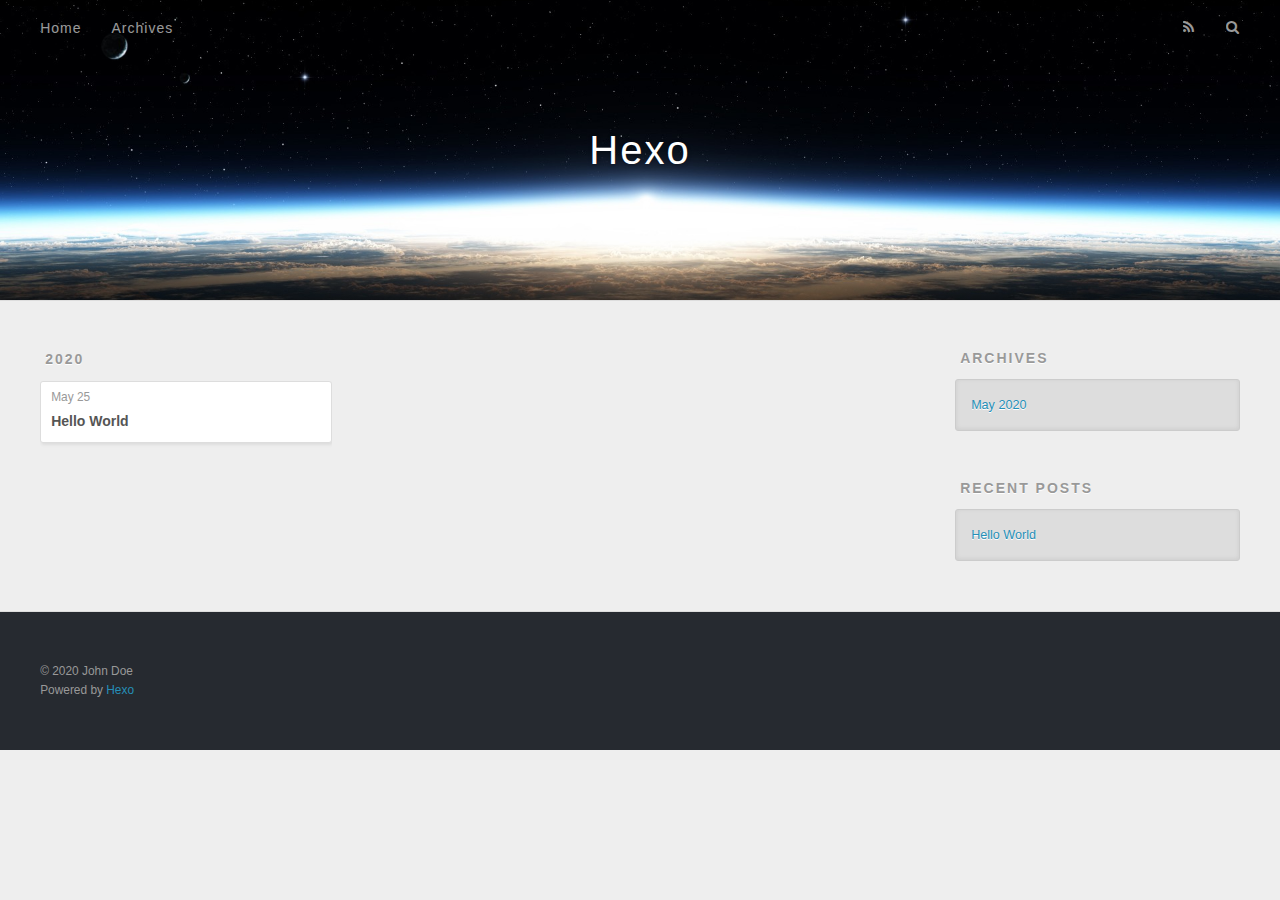
==== archives/2020/index.html @ 54758031 "Site updated: 2020-05-25 17:16:07" ====
<!DOCTYPE html>
<html>
<head>
  <meta charset="utf-8">
  

  
  <title>Archives: 2020 | Hexo</title>
  <meta name="viewport" content="width=device-width, initial-scale=1, maximum-scale=1">
  <meta property="og:type" content="website">
<meta property="og:title" content="Hexo">
<meta property="og:url" content="http://yoursite.com/archives/2020/index.html">
<meta property="og:site_name" content="Hexo">
<meta property="og:locale" content="en_US">
<meta property="article:author" content="John Doe">
<meta name="twitter:card" content="summary">
  
    <link rel="alternate" href="/atom.xml" title="Hexo" type="application/atom+xml">
  
  
    <link rel="icon" href="/favicon.png">
  
  
    <link href="//fonts.googleapis.com/css?family=Source+Code+Pro" rel="stylesheet" type="text/css">
  
  
<link rel="stylesheet" href="/css/style.css">

<meta name="generator" content="Hexo 4.2.1"></head>

<body>
  <div id="container">
    <div id="wrap">
      <header id="header">
  <div id="banner"></div>
  <div id="header-outer" class="outer">
    <div id="header-title" class="inner">
      <h1 id="logo-wrap">
        <a href="/" id="logo">Hexo</a>
      </h1>
      
    </div>
    <div id="header-inner" class="inner">
      <nav id="main-nav">
        <a id="main-nav-toggle" class="nav-icon"></a>
        
          <a class="main-nav-link" href="/">Home</a>
        
          <a class="main-nav-link" href="/archives">Archives</a>
        
      </nav>
      <nav id="sub-nav">
        
          <a id="nav-rss-link" class="nav-icon" href="/atom.xml" title="RSS Feed"></a>
        
        <a id="nav-search-btn" class="nav-icon" title="Search"></a>
      </nav>
      <div id="search-form-wrap">
        <form action="//google.com/search" method="get" accept-charset="UTF-8" class="search-form"><input type="search" name="q" class="search-form-input" placeholder="Search"><button type="submit" class="search-form-submit">&#xF002;</button><input type="hidden" name="sitesearch" value="http://yoursite.com"></form>
      </div>
    </div>
  </div>
</header>
      <div class="outer">
        <section id="main">
  
  
    
    
      
      
      <section class="archives-wrap">
        <div class="archive-year-wrap">
          <a href="/archives/2020" class="archive-year">2020</a>
        </div>
        <div class="archives">
    
    <article class="archive-article archive-type-post">
  <div class="archive-article-inner">
    <header class="archive-article-header">
      <a href="/2020/05/25/hello-world/" class="archive-article-date">
  <time datetime="2020-05-25T09:08:51.929Z" itemprop="datePublished">May 25</time>
</a>
      
  
    <h1 itemprop="name">
      <a class="archive-article-title" href="/2020/05/25/hello-world/">Hello World</a>
    </h1>
  

    </header>
  </div>
</article>
  
  
    </div></section>
  


</section>
        
          <aside id="sidebar">
  
    

  
    

  
    
  
    
  <div class="widget-wrap">
    <h3 class="widget-title">Archives</h3>
    <div class="widget">
      <ul class="archive-list"><li class="archive-list-item"><a class="archive-list-link" href="/archives/2020/05/">May 2020</a></li></ul>
    </div>
  </div>


  
    
  <div class="widget-wrap">
    <h3 class="widget-title">Recent Posts</h3>
    <div class="widget">
      <ul>
        
          <li>
            <a href="/2020/05/25/hello-world/">Hello World</a>
          </li>
        
      </ul>
    </div>
  </div>

  
</aside>
        
      </div>
      <footer id="footer">
  
  <div class="outer">
    <div id="footer-info" class="inner">
      &copy; 2020 John Doe<br>
      Powered by <a href="http://hexo.io/" target="_blank">Hexo</a>
    </div>
  </div>
</footer>
    </div>
    <nav id="mobile-nav">
  
    <a href="/" class="mobile-nav-link">Home</a>
  
    <a href="/archives" class="mobile-nav-link">Archives</a>
  
</nav>
    

<script src="//ajax.googleapis.com/ajax/libs/jquery/2.0.3/jquery.min.js"></script>


  
<link rel="stylesheet" href="/fancybox/jquery.fancybox.css">

  
<script src="/fancybox/jquery.fancybox.pack.js"></script>




<script src="/js/script.js"></script>




  </div>
</body>
</html>
---- css/style.css ----
body {
  width: 100%;
}
body:before,
body:after {
  content: "";
  display: table;
}
body:after {
  clear: both;
}
html,
body,
div,
span,
applet,
object,
iframe,
h1,
h2,
h3,
h4,
h5,
h6,
p,
blockquote,
pre,
a,
abbr,
acronym,
address,
big,
cite,
code,
del,
dfn,
em,
img,
ins,
kbd,
q,
s,
samp,
small,
strike,
strong,
sub,
sup,
tt,
var,
dl,
dt,
dd,
ol,
ul,
li,
fieldset,
form,
label,
legend,
table,
caption,
tbody,
tfoot,
thead,
tr,
th,
td {
  margin: 0;
  padding: 0;
  border: 0;
  outline: 0;
  font-weight: inherit;
  font-style: inherit;
  font-family: inherit;
  font-size: 100%;
  vertical-align: baseline;
}
body {
  line-height: 1;
  color: #000;
  background: #fff;
}
ol,
ul {
  list-style: none;
}
table {
  border-collapse: separate;
  border-spacing: 0;
  vertical-align: middle;
}
caption,
th,
td {
  text-align: left;
  font-weight: normal;
  vertical-align: middle;
}
a img {
  border: none;
}
input,
button {
  margin: 0;
  padding: 0;
}
input::-moz-focus-inner,
button::-moz-focus-inner {
  border: 0;
  padding: 0;
}
@font-face {
  font-family: FontAwesome;
  font-style: normal;
  font-weight: normal;
  src: url("fonts/fontawesome-webfont.eot?v=#4.0.3");
  src: url("fonts/fontawesome-webfont.eot?#iefix&v=#4.0.3") format("embedded-opentype"), url("fonts/fontawesome-webfont.woff?v=#4.0.3") format("woff"), url("fonts/fontawesome-webfont.ttf?v=#4.0.3") format("truetype"), url("fonts/fontawesome-webfont.svg#fontawesomeregular?v=#4.0.3") format("svg");
}
html,
body,
#container {
  height: 100%;
}
body {
  background: #eee;
  font: 14px -apple-system, BlinkMacSystemFont, "Segoe UI", "Roboto", "Oxygen", "Ubuntu", "Cantarell", "Fira Sans", "Droid Sans", "Helvetica Neue", sans-serif;
  -webkit-text-size-adjust: 100%;
}
.outer {
  max-width: 1220px;
  margin: 0 auto;
  padding: 0 20px;
}
.outer:before,
.outer:after {
  content: "";
  display: table;
}
.outer:after {
  clear: both;
}
.inner {
  display: inline;
  float: left;
  width: 98.33333333333333%;
  margin: 0 0.833333333333333%;
}
.left,
.alignleft {
  float: left;
}
.right,
.alignright {
  float: right;
}
.clear {
  clear: both;
}
#container {
  position: relative;
}
.mobile-nav-on {
  overflow: hidden;
}
#wrap {
  height: 100%;
  width: 100%;
  position: absolute;
  top: 0;
  left: 0;
  -webkit-transition: 0.2s ease-out;
  -moz-transition: 0.2s ease-out;
  -ms-transition: 0.2s ease-out;
  transition: 0.2s ease-out;
  z-index: 1;
  background: #eee;
}
.mobile-nav-on #wrap {
  left: 280px;
}
@media screen and (min-width: 768px) {
  #main {
    display: inline;
    float: left;
    width: 73.33333333333333%;
    margin: 0 0.833333333333333%;
  }
}
.article-date,
.article-category-link,
.archive-year,
.widget-title {
  text-decoration: none;
  text-transform: uppercase;
  letter-spacing: 2px;
  color: #999;
  margin-bottom: 1em;
  margin-left: 5px;
  line-height: 1em;
  text-shadow: 0 1px #fff;
  font-weight: bold;
}
.article-inner,
.archive-article-inner {
  background: #fff;
  -webkit-box-shadow: 1px 2px 3px #ddd;
  box-shadow: 1px 2px 3px #ddd;
  border: 1px solid #ddd;
  border-radius: 3px;
}
.article-entry h1,
.widget h1 {
  font-size: 2em;
}
.article-entry h2,
.widget h2 {
  font-size: 1.5em;
}
.article-entry h3,
.widget h3 {
  font-size: 1.3em;
}
.article-entry h4,
.widget h4 {
  font-size: 1.2em;
}
.article-entry h5,
.widget h5 {
  font-size: 1em;
}
.article-entry h6,
.widget h6 {
  font-size: 1em;
  color: #999;
}
.article-entry hr,
.widget hr {
  border: 1px dashed #ddd;
}
.article-entry strong,
.widget strong {
  font-weight: bold;
}
.article-entry em,
.widget em,
.article-entry cite,
.widget cite {
  font-style: italic;
}
.article-entry sup,
.widget sup,
.article-entry sub,
.widget sub {
  font-size: 0.75em;
  line-height: 0;
  position: relative;
  vertical-align: baseline;
}
.article-entry sup,
.widget sup {
  top: -0.5em;
}
.article-entry sub,
.widget sub {
  bottom: -0.2em;
}
.article-entry small,
.widget small {
  font-size: 0.85em;
}
.article-entry acronym,
.widget acronym,
.article-entry abbr,
.widget abbr {
  border-bottom: 1px dotted;
}
.article-entry ul,
.widget ul,
.article-entry ol,
.widget ol,
.article-entry dl,
.widget dl {
  margin: 0 20px;
  line-height: 1.6em;
}
.article-entry ul ul,
.widget ul ul,
.article-entry ol ul,
.widget ol ul,
.article-entry ul ol,
.widget ul ol,
.article-entry ol ol,
.widget ol ol {
  margin-top: 0;
  margin-bottom: 0;
}
.article-entry ul,
.widget ul {
  list-style: disc;
}
.article-entry ol,
.widget ol {
  list-style: decimal;
}
.article-entry dt,
.widget dt {
  font-weight: bold;
}
#header {
  height: 300px;
  position: relative;
  border-bottom: 1px solid #ddd;
}
#header:before,
#header:after {
  content: "";
  position: absolute;
  left: 0;
  right: 0;
  height: 40px;
}
#header:before {
  top: 0;
  background: -webkit-linear-gradient(rgba(0,0,0,0.2), transparent);
  background: -moz-linear-gradient(rgba(0,0,0,0.2), transparent);
  background: -ms-linear-gradient(rgba(0,0,0,0.2), transparent);
  background: linear-gradient(rgba(0,0,0,0.2), transparent);
}
#header:after {
  bottom: 0;
  background: -webkit-linear-gradient(transparent, rgba(0,0,0,0.2));
  background: -moz-linear-gradient(transparent, rgba(0,0,0,0.2));
  background: -ms-linear-gradient(transparent, rgba(0,0,0,0.2));
  background: linear-gradient(transparent, rgba(0,0,0,0.2));
}
#header-outer {
  height: 100%;
  position: relative;
}
#header-inner {
  position: relative;
  overflow: hidden;
}
#banner {
  position: absolute;
  top: 0;
  left: 0;
  width: 100%;
  height: 100%;
  background: url("images/banner.jpg") center #000;
  -webkit-background-size: cover;
  -moz-background-size: cover;
  background-size: cover;
  z-index: -1;
}
#header-title {
  text-align: center;
  height: 40px;
  position: absolute;
  top: 50%;
  left: 0;
  margin-top: -20px;
}
#logo,
#subtitle {
  text-decoration: none;
  color: #fff;
  font-weight: 300;
  text-shadow: 0 1px 4px rgba(0,0,0,0.3);
}
#logo {
  font-size: 40px;
  line-height: 40px;
  letter-spacing: 2px;
}
#subtitle {
  font-size: 16px;
  line-height: 16px;
  letter-spacing: 1px;
}
#subtitle-wrap {
  margin-top: 16px;
}
#main-nav {
  float: left;
  margin-left: -15px;
}
.nav-icon,
.main-nav-link {
  float: left;
  color: #fff;
  opacity: 0.6;
  text-decoration: none;
  text-shadow: 0 1px rgba(0,0,0,0.2);
  -webkit-transition: opacity 0.2s;
  -moz-transition: opacity 0.2s;
  -ms-transition: opacity 0.2s;
  transition: opacity 0.2s;
  display: block;
  padding: 20px 15px;
}
.nav-icon:hover,
.main-nav-link:hover {
  opacity: 1;
}
.nav-icon {
  font-family: FontAwesome;
  text-align: center;
  font-size: 14px;
  width: 14px;
  height: 14px;
  padding: 20px 15px;
  position: relative;
  cursor: pointer;
}
.main-nav-link {
  font-weight: 300;
  letter-spacing: 1px;
}
@media screen and (max-width: 479px) {
  .main-nav-link {
    display: none;
  }
}
#main-nav-toggle {
  display: none;
}
#main-nav-toggle:before {
  content: "\f0c9";
}
@media screen and (max-width: 479px) {
  #main-nav-toggle {
    display: block;
  }
}
#sub-nav {
  float: right;
  margin-right: -15px;
}
#nav-rss-link:before {
  content: "\f09e";
}
#nav-search-btn:before {
  content: "\f002";
}
#search-form-wrap {
  position: absolute;
  top: 15px;
  width: 150px;
  height: 30px;
  right: -150px;
  opacity: 0;
  -webkit-transition: 0.2s ease-out;
  -moz-transition: 0.2s ease-out;
  -ms-transition: 0.2s ease-out;
  transition: 0.2s ease-out;
}
#search-form-wrap.on {
  opacity: 1;
  right: 0;
}
@media screen and (max-width: 479px) {
  #search-form-wrap {
    width: 100%;
    right: -100%;
  }
}
.search-form {
  position: absolute;
  top: 0;
  left: 0;
  right: 0;
  background: #fff;
  padding: 5px 15px;
  border-radius: 15px;
  -webkit-box-shadow: 0 0 10px rgba(0,0,0,0.3);
  box-shadow: 0 0 10px rgba(0,0,0,0.3);
}
.search-form-input {
  border: none;
  background: none;
  color: #555;
  width: 100%;
  font: 13px -apple-system, BlinkMacSystemFont, "Segoe UI", "Roboto", "Oxygen", "Ubuntu", "Cantarell", "Fira Sans", "Droid Sans", "Helvetica Neue", sans-serif;
  outline: none;
}
.search-form-input::-webkit-search-results-decoration,
.search-form-input::-webkit-search-cancel-button {
  -webkit-appearance: none;
}
.search-form-submit {
  position: absolute;
  top: 50%;
  right: 10px;
  margin-top: -7px;
  font: 13px FontAwesome;
  border: none;
  background: none;
  color: #bbb;
  cursor: pointer;
}
.search-form-submit:hover,
.search-form-submit:focus {
  color: #777;
}
.article {
  margin: 50px 0;
}
.article-inner {
  overflow: hidden;
}
.article-meta:before,
.article-meta:after {
  content: "";
  display: table;
}
.article-meta:after {
  clear: both;
}
.article-date {
  float: left;
}
.article-category {
  float: left;
  line-height: 1em;
  color: #ccc;
  text-shadow: 0 1px #fff;
  margin-left: 8px;
}
.article-category:before {
  content: "\2022";
}
.article-category-link {
  margin: 0 12px 1em;
}
.article-header {
  padding: 20px 20px 0;
}
.article-title {
  text-decoration: none;
  font-size: 2em;
  font-weight: bold;
  color: #555;
  line-height: 1.1em;
  -webkit-transition: color 0.2s;
  -moz-transition: color 0.2s;
  -ms-transition: color 0.2s;
  transition: color 0.2s;
}
a.article-title:hover {
  color: #258fb8;
}
.article-entry {
  color: #555;
  padding: 0 20px;
}
.article-entry:before,
.article-entry:after {
  content: "";
  display: table;
}
.article-entry:after {
  clear: both;
}
.article-entry p,
.article-entry table {
  line-height: 1.6em;
  margin: 1.6em 0;
}
.article-entry h1,
.article-entry h2,
.article-entry h3,
.article-entry h4,
.article-entry h5,
.article-entry h6 {
  font-weight: bold;
}
.article-entry h1,
.article-entry h2,
.article-entry h3,
.article-entry h4,
.article-entry h5,
.article-entry h6 {
  line-height: 1.1em;
  margin: 1.1em 0;
}
.article-entry a {
  color: #258fb8;
  text-decoration: none;
}
.article-entry a:hover {
  text-decoration: underline;
}
.article-entry ul,
.article-entry ol,
.article-entry dl {
  margin-top: 1.6em;
  margin-bottom: 1.6em;
}
.article-entry img,
.article-entry video {
  max-width: 100%;
  height: auto;
  display: block;
  margin: auto;
}
.article-entry iframe {
  border: none;
}
.article-entry table {
  width: 100%;
  border-collapse: collapse;
  border-spacing: 0;
}
.article-entry th {
  font-weight: bold;
  border-bottom: 3px solid #ddd;
  padding-bottom: 0.5em;
}
.article-entry td {
  border-bottom: 1px solid #ddd;
  padding: 10px 0;
}
.article-entry blockquote {
  font-family: Georgia, "Times New Roman", serif;
  font-size: 1.4em;
  margin: 1.6em 20px;
  text-align: center;
}
.article-entry blockquote footer {
  font-size: 14px;
  margin: 1.6em 0;
  font-family: -apple-system, BlinkMacSystemFont, "Segoe UI", "Roboto", "Oxygen", "Ubuntu", "Cantarell", "Fira Sans", "Droid Sans", "Helvetica Neue", sans-serif;
}
.article-entry blockquote footer cite:before {
  content: "—";
  padding: 0 0.5em;
}
.article-entry .pullquote {
  text-align: left;
  width: 45%;
  margin: 0;
}
.article-entry .pullquote.left {
  margin-left: 0.5em;
  margin-right: 1em;
}
.article-entry .pullquote.right {
  margin-right: 0.5em;
  margin-left: 1em;
}
.article-entry .caption {
  color: #999;
  display: block;
  font-size: 0.9em;
  margin-top: 0.5em;
  position: relative;
  text-align: center;
}
.article-entry .video-container {
  position: relative;
  padding-top: 56.25%;
  height: 0;
  overflow: hidden;
}
.article-entry .video-container iframe,
.article-entry .video-container object,
.article-entry .video-container embed {
  position: absolute;
  top: 0;
  left: 0;
  width: 100%;
  height: 100%;
  margin-top: 0;
}
.article-more-link a {
  display: inline-block;
  line-height: 1em;
  padding: 6px 15px;
  border-radius: 15px;
  background: #eee;
  color: #999;
  text-shadow: 0 1px #fff;
  text-decoration: none;
}
.article-more-link a:hover {
  background: #258fb8;
  color: #fff;
  text-decoration: none;
  text-shadow: 0 1px #1e7293;
}
.article-footer {
  font-size: 0.85em;
  line-height: 1.6em;
  border-top: 1px solid #ddd;
  padding-top: 1.6em;
  margin: 0 20px 20px;
}
.article-footer:before,
.article-footer:after {
  content: "";
  display: table;
}
.article-footer:after {
  clear: both;
}
.article-footer a {
  color: #999;
  text-decoration: none;
}
.article-footer a:hover {
  color: #555;
}
.article-tag-list-item {
  float: left;
  margin-right: 10px;
}
.article-tag-list-link:before {
  content: "#";
}
.article-comment-link {
  float: right;
}
.article-comment-link:before {
  content: "\f075";
  font-family: FontAwesome;
  padding-right: 8px;
}
.article-share-link {
  cursor: pointer;
  float: right;
  margin-left: 20px;
}
.article-share-link:before {
  content: "\f064";
  font-family: FontAwesome;
  padding-right: 6px;
}
#article-nav {
  position: relative;
}
#article-nav:before,
#article-nav:after {
  content: "";
  display: table;
}
#article-nav:after {
  clear: both;
}
@media screen and (min-width: 768px) {
  #article-nav {
    margin: 50px 0;
  }
  #article-nav:before {
    width: 8px;
    height: 8px;
    position: absolute;
    top: 50%;
    left: 50%;
    margin-top: -4px;
    margin-left: -4px;
    content: "";
    border-radius: 50%;
    background: #ddd;
    -webkit-box-shadow: 0 1px 2px #fff;
    box-shadow: 0 1px 2px #fff;
  }
}
.article-nav-link-wrap {
  text-decoration: none;
  text-shadow: 0 1px #fff;
  color: #999;
  -webkit-box-sizing: border-box;
  -moz-box-sizing: border-box;
  box-sizing: border-box;
  margin-top: 50px;
  text-align: center;
  display: block;
}
.article-nav-link-wrap:hover {
  color: #555;
}
@media screen and (min-width: 768px) {
  .article-nav-link-wrap {
    width: 50%;
    margin-top: 0;
  }
}
@media screen and (min-width: 768px) {
  #article-nav-newer {
    float: left;
    text-align: right;
    padding-right: 20px;
  }
}
@media screen and (min-width: 768px) {
  #article-nav-older {
    float: right;
    text-align: left;
    padding-left: 20px;
  }
}
.article-nav-caption {
  text-transform: uppercase;
  letter-spacing: 2px;
  color: #ddd;
  line-height: 1em;
  font-weight: bold;
}
#article-nav-newer .article-nav-caption {
  margin-right: -2px;
}
.article-nav-title {
  font-size: 0.85em;
  line-height: 1.6em;
  margin-top: 0.5em;
}
.article-share-box {
  position: absolute;
  display: none;
  background: #fff;
  -webkit-box-shadow: 1px 2px 10px rgba(0,0,0,0.2);
  box-shadow: 1px 2px 10px rgba(0,0,0,0.2);
  border-radius: 3px;
  margin-left: -145px;
  overflow: hidden;
  z-index: 1;
}
.article-share-box.on {
  display: block;
}
.article-share-input {
  width: 100%;
  background: none;
  -webkit-box-sizing: border-box;
  -moz-box-sizing: border-box;
  box-sizing: border-box;
  font: 14px -apple-system, BlinkMacSystemFont, "Segoe UI", "Roboto", "Oxygen", "Ubuntu", "Cantarell", "Fira Sans", "Droid Sans", "Helvetica Neue", sans-serif;
  padding: 0 15px;
  color: #555;
  outline: none;
  border: 1px solid #ddd;
  border-radius: 3px 3px 0 0;
  height: 36px;
  line-height: 36px;
}
.article-share-links {
  background: #eee;
}
.article-share-links:before,
.article-share-links:after {
  content: "";
  display: table;
}
.article-share-links:after {
  clear: both;
}
.article-share-twitter,
.article-share-facebook,
.article-share-pinterest,
.article-share-google {
  width: 50px;
  height: 36px;
  display: block;
  float: left;
  position: relative;
  color: #999;
  text-shadow: 0 1px #fff;
}
.article-share-twitter:before,
.article-share-facebook:before,
.article-share-pinterest:before,
.article-share-google:before {
  font-size: 20px;
  font-family: FontAwesome;
  width: 20px;
  height: 20px;
  position: absolute;
  top: 50%;
  left: 50%;
  margin-top: -10px;
  margin-left: -10px;
  text-align: center;
}
.article-share-twitter:hover,
.article-share-facebook:hover,
.article-share-pinterest:hover,
.article-share-google:hover {
  color: #fff;
}
.article-share-twitter:before {
  content: "\f099";
}
.article-share-twitter:hover {
  background: #00aced;
  text-shadow: 0 1px #008abe;
}
.article-share-facebook:before {
  content: "\f09a";
}
.article-share-facebook:hover {
  background: #3b5998;
  text-shadow: 0 1px #2f477a;
}
.article-share-pinterest:before {
  content: "\f0d2";
}
.article-share-pinterest:hover {
  background: #cb2027;
  text-shadow: 0 1px #a21a1f;
}
.article-share-google:before {
  content: "\f0d5";
}
.article-share-google:hover {
  background: #dd4b39;
  text-shadow: 0 1px #be3221;
}
.article-gallery {
  background: #000;
  position: relative;
}
.article-gallery-photos {
  position: relative;
  overflow: hidden;
}
.article-gallery-img {
  display: none;
  max-width: 100%;
}
.article-gallery-img:first-child {
  display: block;
}
.article-gallery-img.loaded {
  position: absolute;
  display: block;
}
.article-gallery-img img {
  display: block;
  max-width: 100%;
  margin: 0 auto;
}
#comments {
  background: #fff;
  -webkit-box-shadow: 1px 2px 3px #ddd;
  box-shadow: 1px 2px 3px #ddd;
  padding: 20px;
  border: 1px solid #ddd;
  border-radius: 3px;
  margin: 50px 0;
}
#comments a {
  color: #258fb8;
}
.archives-wrap {
  margin: 50px 0;
}
.archives:before,
.archives:after {
  content: "";
  display: table;
}
.archives:after {
  clear: both;
}
.archive-year-wrap {
  margin-bottom: 1em;
}
.archives {
  -webkit-column-gap: 10px;
  -moz-column-gap: 10px;
  column-gap: 10px;
}
@media screen and (min-width: 480px) and (max-width: 767px) {
  .archives {
    -webkit-column-count: 2;
    -moz-column-count: 2;
    column-count: 2;
  }
}
@media screen and (min-width: 768px) {
  .archives {
    -webkit-column-count: 3;
    -moz-column-count: 3;
    column-count: 3;
  }
}
.archive-article {
  -webkit-column-break-inside: avoid;
  page-break-inside: avoid;
  overflow: hidden;
  break-inside: avoid-column;
}
.archive-article-inner {
  padding: 10px;
  margin-bottom: 15px;
}
.archive-article-title {
  text-decoration: none;
  font-weight: bold;
  color: #555;
  -webkit-transition: color 0.2s;
  -moz-transition: color 0.2s;
  -ms-transition: color 0.2s;
  transition: color 0.2s;
  line-height: 1.6em;
}
.archive-article-title:hover {
  color: #258fb8;
}
.archive-article-footer {
  margin-top: 1em;
}
.archive-article-date {
  color: #999;
  text-decoration: none;
  font-size: 0.85em;
  line-height: 1em;
  margin-bottom: 0.5em;
  display: block;
}
#page-nav {
  margin: 50px auto;
  background: #fff;
  -webkit-box-shadow: 1px 2px 3px #ddd;
  box-shadow: 1px 2px 3px #ddd;
  border: 1px solid #ddd;
  border-radius: 3px;
  text-align: center;
  color: #999;
  overflow: hidden;
}
#page-nav:before,
#page-nav:after {
  content: "";
  display: table;
}
#page-nav:after {
  clear: both;
}
#page-nav a,
#page-nav span {
  padding: 10px 20px;
  line-height: 1;
  height: 2ex;
}
#page-nav a {
  color: #999;
  text-decoration: none;
}
#page-nav a:hover {
  background: #999;
  color: #fff;
}
#page-nav .prev {
  float: left;
}
#page-nav .next {
  float: right;
}
#page-nav .page-number {
  display: inline-block;
}
@media screen and (max-width: 479px) {
  #page-nav .page-number {
    display: none;
  }
}
#page-nav .current {
  color: #555;
  font-weight: bold;
}
#page-nav .space {
  color: #ddd;
}
#footer {
  background: #262a30;
  padding: 50px 0;
  border-top: 1px solid #ddd;
  color: #999;
}
#footer a {
  color: #258fb8;
  text-decoration: none;
}
#footer a:hover {
  text-decoration: underline;
}
#footer-info {
  line-height: 1.6em;
  font-size: 0.85em;
}
.article-entry pre,
.article-entry .highlight {
  background: #2d2d2d;
  margin: 0 -20px;
  padding: 15px 20px;
  border-style: solid;
  border-color: #ddd;
  border-width: 1px 0;
  overflow: auto;
  color: #ccc;
  line-height: 22.400000000000002px;
}
.article-entry .highlight .gutter pre,
.article-entry .gist .gist-file .gist-data .line-numbers {
  color: #666;
  font-size: 0.85em;
}
.article-entry pre,
.article-entry code {
  font-family: "Source Code Pro", Consolas, Monaco, Menlo, Consolas, monospace;
}
.article-entry code {
  background: #eee;
  text-shadow: 0 1px #fff;
  padding: 0 0.3em;
}
.article-entry pre code {
  background: none;
  text-shadow: none;
  padding: 0;
}
.article-entry .highlight pre {
  border: none;
  margin: 0;
  padding: 0;
}
.article-entry .highlight table {
  margin: 0;
  width: auto;
}
.article-entry .highlight td {
  border: none;
  padding: 0;
}
.article-entry .highlight figcaption {
  font-size: 0.85em;
  color: #999;
  line-height: 1em;
  margin-bottom: 1em;
}
.article-entry .highlight figcaption:before,
.article-entry .highlight figcaption:after {
  content: "";
  display: table;
}
.article-entry .highlight figcaption:after {
  clear: both;
}
.article-entry .highlight figcaption a {
  float: right;
}
.article-entry .highlight .gutter pre {
  text-align: right;
  padding-right: 20px;
}
.article-entry .highlight .line {
  height: 22.400000000000002px;
}
.article-entry .highlight .line.marked {
  background: #515151;
}
.article-entry .gist {
  margin: 0 -20px;
  border-style: solid;
  border-color: #ddd;
  border-width: 1px 0;
  background: #2d2d2d;
  padding: 15px 20px 15px 0;
}
.article-entry .gist .gist-file {
  border: none;
  font-family: "Source Code Pro", Consolas, Monaco, Menlo, Consolas, monospace;
  margin: 0;
}
.article-entry .gist .gist-file .gist-data {
  background: none;
  border: none;
}
.article-entry .gist .gist-file .gist-data .line-numbers {
  background: none;
  border: none;
  padding: 0 20px 0 0;
}
.article-entry .gist .gist-file .gist-data .line-data {
  padding: 0 !important;
}
.article-entry .gist .gist-file .highlight {
  margin: 0;
  padding: 0;
  border: none;
}
.article-entry .gist .gist-file .gist-meta {
  background: #2d2d2d;
  color: #999;
  font: 0.85em -apple-system, BlinkMacSystemFont, "Segoe UI", "Roboto", "Oxygen", "Ubuntu", "Cantarell", "Fira Sans", "Droid Sans", "Helvetica Neue", sans-serif;
  text-shadow: 0 0;
  padding: 0;
  margin-top: 1em;
  margin-left: 20px;
}
.article-entry .gist .gist-file .gist-meta a {
  color: #258fb8;
  font-weight: normal;
}
.article-entry .gist .gist-file .gist-meta a:hover {
  text-decoration: underline;
}
pre .comment,
pre .title {
  color: #999;
}
pre .variable,
pre .attribute,
pre .tag,
pre .regexp,
pre .ruby .constant,
pre .xml .tag .title,
pre .xml .pi,
pre .xml .doctype,
pre .html .doctype,
pre .css .id,
pre .css .class,
pre .css .pseudo {
  color: #f2777a;
}
pre .number,
pre .preprocessor,
pre .built_in,
pre .literal,
pre .params,
pre .constant {
  color: #f99157;
}
pre .class,
pre .ruby .class .title,
pre .css .rules .attribute {
  color: #9c9;
}
pre .string,
pre .value,
pre .inheritance,
pre .header,
pre .ruby .symbol,
pre .xml .cdata {
  color: #9c9;
}
pre .css .hexcolor {
  color: #6cc;
}
pre .function,
pre .python .decorator,
pre .python .title,
pre .ruby .function .title,
pre .ruby .title .keyword,
pre .perl .sub,
pre .javascript .title,
pre .coffeescript .title {
  color: #69c;
}
pre .keyword,
pre .javascript .function {
  color: #c9c;
}
@media screen and (max-width: 479px) {
  #mobile-nav {
    position: absolute;
    top: 0;
    left: 0;
    width: 280px;
    height: 100%;
    background: #191919;
    border-right: 1px solid #fff;
  }
}
@media screen and (max-width: 479px) {
  .mobile-nav-link {
    display: block;
    color: #999;
    text-decoration: none;
    padding: 15px 20px;
    font-weight: bold;
  }
  .mobile-nav-link:hover {
    color: #fff;
  }
}
@media screen and (min-width: 768px) {
  #sidebar {
    display: inline;
    float: left;
    width: 23.333333333333332%;
    margin: 0 0.833333333333333%;
  }
}
.widget-wrap {
  margin: 50px 0;
}
.widget {
  color: #777;
  text-shadow: 0 1px #fff;
  background: #ddd;
  -webkit-box-shadow: 0 -1px 4px #ccc inset;
  box-shadow: 0 -1px 4px #ccc inset;
  border: 1px solid #ccc;
  padding: 15px;
  border-radius: 3px;
}
.widget a {
  color: #258fb8;
  text-decoration: none;
}
.widget a:hover {
  text-decoration: underline;
}
.widget ul ul,
.widget ol ul,
.widget dl ul,
.widget ul ol,
.widget ol ol,
.widget dl ol,
.widget ul dl,
.widget ol dl,
.widget dl dl {
  margin-left: 15px;
  list-style: disc;
}
.widget {
  line-height: 1.6em;
  word-wrap: break-word;
  font-size: 0.9em;
}
.widget ul,
.widget ol {
  list-style: none;
  margin: 0;
}
.widget ul ul,
.widget ol ul,
.widget ul ol,
.widget ol ol {
  margin: 0 20px;
}
.widget ul ul,
.widget ol ul {
  list-style: disc;
}
.widget ul ol,
.widget ol ol {
  list-style: decimal;
}
.category-list-count,
.tag-list-count,
.archive-list-count {
  padding-left: 5px;
  color: #999;
  font-size: 0.85em;
}
.category-list-count:before,
.tag-list-count:before,
.archive-list-count:before {
  content: "(";
}
.category-list-count:after,
.tag-list-count:after,
.archive-list-count:after {
  content: ")";
}
.tagcloud a {
  margin-right: 5px;
  display: inline-block;
}
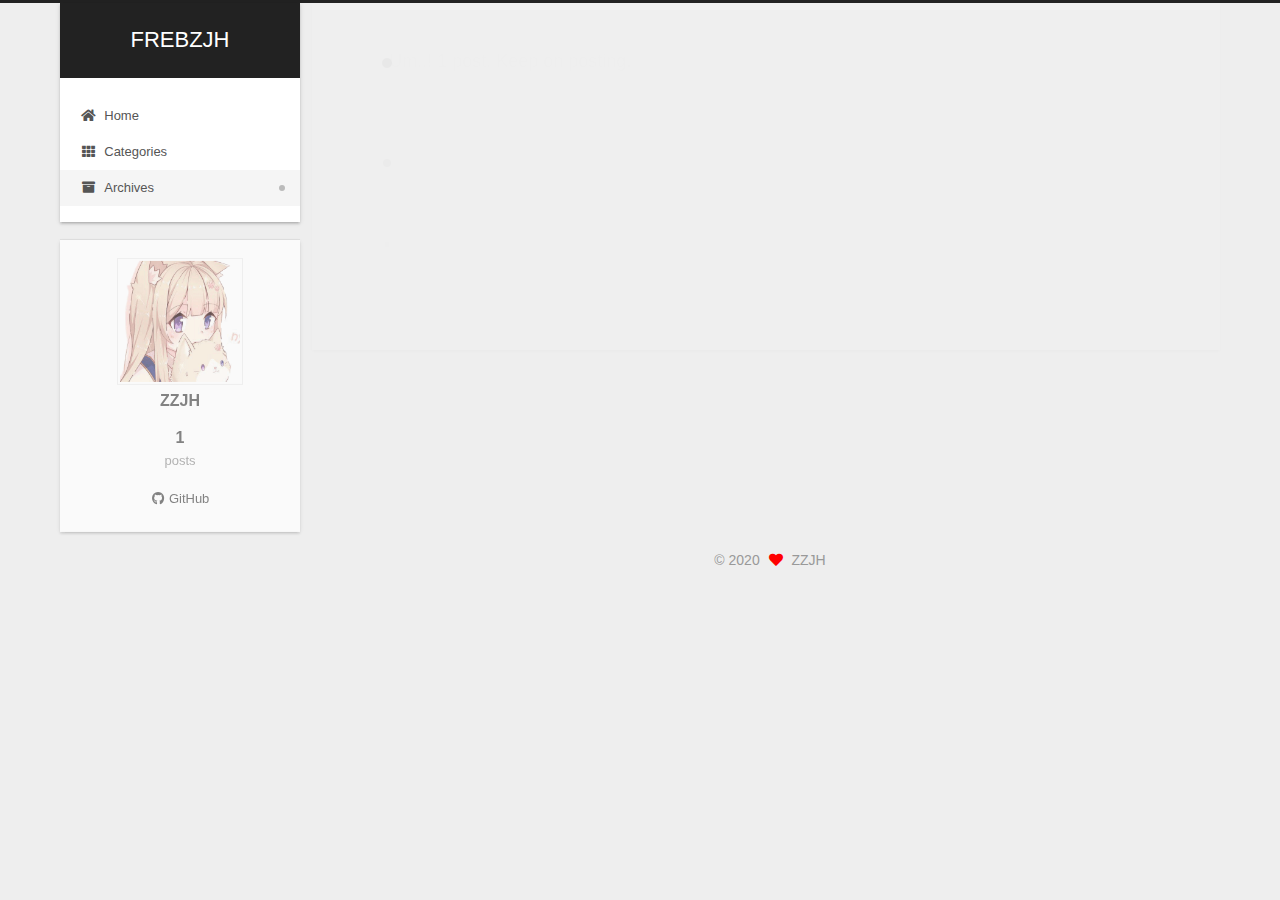
==== commit bf1cc60b: "Site updated: 2020-05-25 19:22:40" ====
--- a/archives/2020/index.html
+++ b/archives/2020/index.html
@@ -1,178 +1,350 @@
 <!DOCTYPE html>
-<html>
+<html lang="en">
 <head>
-  <meta charset="utf-8">
-  
-
-  
-  <title>Archives: 2020 | Hexo</title>
-  <meta name="viewport" content="width=device-width, initial-scale=1, maximum-scale=1">
+  <meta charset="UTF-8">
+<meta name="viewport" content="width=device-width, initial-scale=1, maximum-scale=2">
+<meta name="theme-color" content="#222">
+<meta name="generator" content="Hexo 4.2.1">
+  <link rel="apple-touch-icon" sizes="180x180" href="/images/apple-touch-icon-next.png">
+  <link rel="icon" type="image/png" sizes="32x32" href="/images/favicon-32x32-next.png">
+  <link rel="icon" type="image/png" sizes="16x16" href="/images/favicon-16x16-next.png">
+  <link rel="mask-icon" href="/images/logo.svg" color="#222">
+
+<link rel="stylesheet" href="/css/main.css">
+
+
+<link rel="stylesheet" href="/lib/font-awesome/css/all.min.css">
+
+<script id="hexo-configurations">
+    var NexT = window.NexT || {};
+    var CONFIG = {"hostname":"yoursite.com","root":"/","scheme":"Gemini","version":"7.8.0","exturl":false,"sidebar":{"position":"left","display":"post","padding":18,"offset":12,"onmobile":false},"copycode":{"enable":false,"show_result":false,"style":null},"back2top":{"enable":true,"sidebar":true,"scrollpercent":true},"bookmark":{"enable":false,"color":"#222","save":"auto"},"fancybox":false,"mediumzoom":false,"lazyload":false,"pangu":false,"comments":{"style":"tabs","active":null,"storage":true,"lazyload":false,"nav":null},"algolia":{"hits":{"per_page":10},"labels":{"input_placeholder":"Search for Posts","hits_empty":"We didn't find any results for the search: ${query}","hits_stats":"${hits} results found in ${time} ms"}},"localsearch":{"enable":false,"trigger":"auto","top_n_per_article":1,"unescape":false,"preload":false},"motion":{"enable":true,"async":false,"transition":{"post_block":"fadeIn","post_header":"slideDownIn","post_body":"slideDownIn","coll_header":"slideLeftIn","sidebar":"slideUpIn"}}};
+  </script>
+
   <meta property="og:type" content="website">
-<meta property="og:title" content="Hexo">
+<meta property="og:title" content="FREBZJH">
 <meta property="og:url" content="http://yoursite.com/archives/2020/index.html">
-<meta property="og:site_name" content="Hexo">
+<meta property="og:site_name" content="FREBZJH">
 <meta property="og:locale" content="en_US">
-<meta property="article:author" content="John Doe">
+<meta property="article:author" content="ZZJH">
 <meta name="twitter:card" content="summary">
-  
-    <link rel="alternate" href="/atom.xml" title="Hexo" type="application/atom+xml">
-  
-  
-    <link rel="icon" href="/favicon.png">
-  
-  
-    <link href="//fonts.googleapis.com/css?family=Source+Code+Pro" rel="stylesheet" type="text/css">
-  
-  
-<link rel="stylesheet" href="/css/style.css">
-
-<meta name="generator" content="Hexo 4.2.1"></head>
-
-<body>
-  <div id="container">
-    <div id="wrap">
-      <header id="header">
-  <div id="banner"></div>
-  <div id="header-outer" class="outer">
-    <div id="header-title" class="inner">
-      <h1 id="logo-wrap">
-        <a href="/" id="logo">Hexo</a>
-      </h1>
+
+<link rel="canonical" href="http://yoursite.com/archives/2020/">
+
+
+<script id="page-configurations">
+  // https://hexo.io/docs/variables.html
+  CONFIG.page = {
+    sidebar: "",
+    isHome : false,
+    isPost : false,
+    lang   : 'en'
+  };
+</script>
+
+  <title>Archive | FREBZJH</title>
+  
+
+
+
+
+
+
+  <noscript>
+  <style>
+  .use-motion .brand,
+  .use-motion .menu-item,
+  .sidebar-inner,
+  .use-motion .post-block,
+  .use-motion .pagination,
+  .use-motion .comments,
+  .use-motion .post-header,
+  .use-motion .post-body,
+  .use-motion .collection-header { opacity: initial; }
+
+  .use-motion .site-title,
+  .use-motion .site-subtitle {
+    opacity: initial;
+    top: initial;
+  }
+
+  .use-motion .logo-line-before i { left: initial; }
+  .use-motion .logo-line-after i { right: initial; }
+  </style>
+</noscript>
+
+</head>
+
+<body itemscope itemtype="http://schema.org/WebPage">
+  <div class="container use-motion">
+    <div class="headband"></div>
+
+    <header class="header" itemscope itemtype="http://schema.org/WPHeader">
+      <div class="header-inner"><div class="site-brand-container">
+  <div class="site-nav-toggle">
+    <div class="toggle" aria-label="Toggle navigation bar">
+      <span class="toggle-line toggle-line-first"></span>
+      <span class="toggle-line toggle-line-middle"></span>
+      <span class="toggle-line toggle-line-last"></span>
+    </div>
+  </div>
+
+  <div class="site-meta">
+
+    <a href="/" class="brand" rel="start">
+      <span class="logo-line-before"><i></i></span>
+      <h1 class="site-title">FREBZJH</h1>
+      <span class="logo-line-after"><i></i></span>
+    </a>
+  </div>
+
+  <div class="site-nav-right">
+    <div class="toggle popup-trigger">
+    </div>
+  </div>
+</div>
+
+
+
+
+<nav class="site-nav">
+  <ul id="menu" class="main-menu menu">
+        <li class="menu-item menu-item-home">
+
+    <a href="/" rel="section"><i class="fa fa-home fa-fw"></i>Home</a>
+
+  </li>
+        <li class="menu-item menu-item-categories">
+
+    <a href="/categories/" rel="section"><i class="fa fa-th fa-fw"></i>Categories</a>
+
+  </li>
+        <li class="menu-item menu-item-archives">
+
+    <a href="/archives/" rel="section"><i class="fa fa-archive fa-fw"></i>Archives</a>
+
+  </li>
+  </ul>
+</nav>
+
+
+
+
+</div>
+    </header>
+
+    
+
+
+    <main class="main">
+      <div class="main-inner">
+        <div class="content-wrap">
+          
+
+          <div class="content archive">
+            
+
+  
+  
+  
+  <div class="post-block">
+    <div class="posts-collapse">
+      <div class="collection-title">
+        <span class="collection-header">Um..! 1 post. Keep on posting.</span>
+      </div>
+
       
-    </div>
-    <div id="header-inner" class="inner">
-      <nav id="main-nav">
-        <a id="main-nav-toggle" class="nav-icon"></a>
+    <div class="collection-year">
+      <span class="collection-header">2020</span>
+    </div>
+
+  <article itemscope itemtype="http://schema.org/Article">
+    <header class="post-header">
+
+      <div class="post-meta">
+        <time itemprop="dateCreated"
+              datetime="2020-05-25T17:08:51+08:00"
+              content="2020-05-25">
+          05-25
+        </time>
+      </div>
+
+      <div class="post-title">
+          <a class="post-title-link" href="/2020/05/25/hello-world/" itemprop="url">
+            <span itemprop="name">Hello World</span>
+          </a>
+      </div>
+
+    </header>
+  </article>
+
+
+    </div>
+  </div>
+  
+  
+  
+
+  
+
+
+
+          </div>
+          
+
+<script>
+  window.addEventListener('tabs:register', () => {
+    let { activeClass } = CONFIG.comments;
+    if (CONFIG.comments.storage) {
+      activeClass = localStorage.getItem('comments_active') || activeClass;
+    }
+    if (activeClass) {
+      let activeTab = document.querySelector(`a[href="#comment-${activeClass}"]`);
+      if (activeTab) {
+        activeTab.click();
+      }
+    }
+  });
+  if (CONFIG.comments.storage) {
+    window.addEventListener('tabs:click', event => {
+      if (!event.target.matches('.tabs-comment .tab-content .tab-pane')) return;
+      let commentClass = event.target.classList[1];
+      localStorage.setItem('comments_active', commentClass);
+    });
+  }
+</script>
+
+        </div>
+          
+  
+  <div class="toggle sidebar-toggle">
+    <span class="toggle-line toggle-line-first"></span>
+    <span class="toggle-line toggle-line-middle"></span>
+    <span class="toggle-line toggle-line-last"></span>
+  </div>
+
+  <aside class="sidebar">
+    <div class="sidebar-inner">
+
+      <ul class="sidebar-nav motion-element">
+        <li class="sidebar-nav-toc">
+          Table of Contents
+        </li>
+        <li class="sidebar-nav-overview">
+          Overview
+        </li>
+      </ul>
+
+      <!--noindex-->
+      <div class="post-toc-wrap sidebar-panel">
+      </div>
+      <!--/noindex-->
+
+      <div class="site-overview-wrap sidebar-panel">
+        <div class="site-author motion-element" itemprop="author" itemscope itemtype="http://schema.org/Person">
+    <img class="site-author-image" itemprop="image" alt="ZZJH"
+      src="/images/avatar.gif">
+  <p class="site-author-name" itemprop="name">ZZJH</p>
+  <div class="site-description" itemprop="description"></div>
+</div>
+<div class="site-state-wrap motion-element">
+  <nav class="site-state">
+      <div class="site-state-item site-state-posts">
+          <a href="/archives/">
         
-          <a class="main-nav-link" href="/">Home</a>
+          <span class="site-state-item-count">1</span>
+          <span class="site-state-item-name">posts</span>
+        </a>
+      </div>
+  </nav>
+</div>
+  <div class="links-of-author motion-element">
+      <span class="links-of-author-item">
+        <a href="https://github.com/frebzjh" title="GitHub → https:&#x2F;&#x2F;github.com&#x2F;frebzjh" rel="noopener" target="_blank"><i class="fab fa-github fa-fw"></i>GitHub</a>
+      </span>
+  </div>
+
+
+
+      </div>
+        <div class="back-to-top motion-element">
+          <i class="fa fa-arrow-up"></i>
+          <span>0%</span>
+        </div>
+
+    </div>
+  </aside>
+  <div id="sidebar-dimmer"></div>
+
+
+      </div>
+    </main>
+
+    <footer class="footer">
+      <div class="footer-inner">
         
-          <a class="main-nav-link" href="/archives">Archives</a>
+
         
-      </nav>
-      <nav id="sub-nav">
+
+<div class="copyright">
+  
+  &copy; 
+  <span itemprop="copyrightYear">2020</span>
+  <span class="with-love">
+    <i class="fa fa-heart"></i>
+  </span>
+  <span class="author" itemprop="copyrightHolder">ZZJH</span>
+</div>
+
         
-          <a id="nav-rss-link" class="nav-icon" href="/atom.xml" title="RSS Feed"></a>
-        
-        <a id="nav-search-btn" class="nav-icon" title="Search"></a>
-      </nav>
-      <div id="search-form-wrap">
-        <form action="//google.com/search" method="get" accept-charset="UTF-8" class="search-form"><input type="search" name="q" class="search-form-input" placeholder="Search"><button type="submit" class="search-form-submit">&#xF002;</button><input type="hidden" name="sitesearch" value="http://yoursite.com"></form>
-      </div>
-    </div>
-  </div>
-</header>
-      <div class="outer">
-        <section id="main">
-  
-  
-    
-    
-      
-      
-      <section class="archives-wrap">
-        <div class="archive-year-wrap">
-          <a href="/archives/2020" class="archive-year">2020</a>
-        </div>
-        <div class="archives">
-    
-    <article class="archive-article archive-type-post">
-  <div class="archive-article-inner">
-    <header class="archive-article-header">
-      <a href="/2020/05/25/hello-world/" class="archive-article-date">
-  <time datetime="2020-05-25T09:08:51.929Z" itemprop="datePublished">May 25</time>
-</a>
-      
-  
-    <h1 itemprop="name">
-      <a class="archive-article-title" href="/2020/05/25/hello-world/">Hello World</a>
-    </h1>
-  
-
-    </header>
-  </div>
-</article>
-  
-  
-    </div></section>
-  
-
-
-</section>
-        
-          <aside id="sidebar">
-  
-    
-
-  
-    
-
-  
-    
-  
-    
-  <div class="widget-wrap">
-    <h3 class="widget-title">Archives</h3>
-    <div class="widget">
-      <ul class="archive-list"><li class="archive-list-item"><a class="archive-list-link" href="/archives/2020/05/">May 2020</a></li></ul>
-    </div>
-  </div>
-
-
-  
-    
-  <div class="widget-wrap">
-    <h3 class="widget-title">Recent Posts</h3>
-    <div class="widget">
-      <ul>
-        
-          <li>
-            <a href="/2020/05/25/hello-world/">Hello World</a>
-          </li>
-        
-      </ul>
-    </div>
-  </div>
-
-  
-</aside>
-        
-      </div>
-      <footer id="footer">
-  
-  <div class="outer">
-    <div id="footer-info" class="inner">
-      &copy; 2020 John Doe<br>
-      Powered by <a href="http://hexo.io/" target="_blank">Hexo</a>
-    </div>
-  </div>
-</footer>
-    </div>
-    <nav id="mobile-nav">
-  
-    <a href="/" class="mobile-nav-link">Home</a>
-  
-    <a href="/archives" class="mobile-nav-link">Archives</a>
-  
-</nav>
-    
-
-<script src="//ajax.googleapis.com/ajax/libs/jquery/2.0.3/jquery.min.js"></script>
-
-
-  
-<link rel="stylesheet" href="/fancybox/jquery.fancybox.css">
-
-  
-<script src="/fancybox/jquery.fancybox.pack.js"></script>
-
-
-
-
-<script src="/js/script.js"></script>
-
-
-
-
-  </div>
+
+
+
+
+
+
+
+
+      </div>
+    </footer>
+  </div>
+
+  
+  <script src="/lib/anime.min.js"></script>
+  <script src="/lib/velocity/velocity.min.js"></script>
+  <script src="/lib/velocity/velocity.ui.min.js"></script>
+
+<script src="/js/utils.js"></script>
+
+<script src="/js/motion.js"></script>
+
+
+<script src="/js/schemes/pisces.js"></script>
+
+
+<script src="/js/next-boot.js"></script>
+
+
+
+
+  
+
+
+
+
+
+
+
+
+
+
+
+
+
+
+
+  
+
+  
+
 </body>
-</html>+</html>
--- a/css/main.css
+++ b/css/main.css
@@ -0,0 +1,2554 @@
+:root {
+  --body-bg-color: #eee;
+  --content-bg-color: #fff;
+  --card-bg-color: #f5f5f5;
+  --text-color: #555;
+  --blockquote-color: #666;
+  --link-color: #555;
+  --link-hover-color: #222;
+  --brand-color: #fff;
+  --brand-hover-color: #fff;
+  --table-row-odd-bg-color: #f9f9f9;
+  --table-row-hover-bg-color: #f5f5f5;
+  --menu-item-bg-color: #f5f5f5;
+  --btn-default-bg: #fff;
+  --btn-default-color: #555;
+  --btn-default-border-color: #555;
+  --btn-default-hover-bg: #222;
+  --btn-default-hover-color: #fff;
+  --btn-default-hover-border-color: #222;
+}
+html {
+  line-height: 1.15; /* 1 */
+  -webkit-text-size-adjust: 100%; /* 2 */
+}
+body {
+  margin: 0;
+}
+main {
+  display: block;
+}
+h1 {
+  font-size: 2em;
+  margin: 0.67em 0;
+}
+hr {
+  box-sizing: content-box; /* 1 */
+  height: 0; /* 1 */
+  overflow: visible; /* 2 */
+}
+pre {
+  font-family: monospace, monospace; /* 1 */
+  font-size: 1em; /* 2 */
+}
+a {
+  background: transparent;
+}
+abbr[title] {
+  border-bottom: none; /* 1 */
+  text-decoration: underline; /* 2 */
+  text-decoration: underline dotted; /* 2 */
+}
+b,
+strong {
+  font-weight: bolder;
+}
+code,
+kbd,
+samp {
+  font-family: monospace, monospace; /* 1 */
+  font-size: 1em; /* 2 */
+}
+small {
+  font-size: 80%;
+}
+sub,
+sup {
+  font-size: 75%;
+  line-height: 0;
+  position: relative;
+  vertical-align: baseline;
+}
+sub {
+  bottom: -0.25em;
+}
+sup {
+  top: -0.5em;
+}
+img {
+  border-style: none;
+}
+button,
+input,
+optgroup,
+select,
+textarea {
+  font-family: inherit; /* 1 */
+  font-size: 100%; /* 1 */
+  line-height: 1.15; /* 1 */
+  margin: 0; /* 2 */
+}
+button,
+input {
+/* 1 */
+  overflow: visible;
+}
+button,
+select {
+/* 1 */
+  text-transform: none;
+}
+button,
+[type='button'],
+[type='reset'],
+[type='submit'] {
+  -webkit-appearance: button;
+}
+button::-moz-focus-inner,
+[type='button']::-moz-focus-inner,
+[type='reset']::-moz-focus-inner,
+[type='submit']::-moz-focus-inner {
+  border-style: none;
+  padding: 0;
+}
+button:-moz-focusring,
+[type='button']:-moz-focusring,
+[type='reset']:-moz-focusring,
+[type='submit']:-moz-focusring {
+  outline: 1px dotted ButtonText;
+}
+fieldset {
+  padding: 0.35em 0.75em 0.625em;
+}
+legend {
+  box-sizing: border-box; /* 1 */
+  color: inherit; /* 2 */
+  display: table; /* 1 */
+  max-width: 100%; /* 1 */
+  padding: 0; /* 3 */
+  white-space: normal; /* 1 */
+}
+progress {
+  vertical-align: baseline;
+}
+textarea {
+  overflow: auto;
+}
+[type='checkbox'],
+[type='radio'] {
+  box-sizing: border-box; /* 1 */
+  padding: 0; /* 2 */
+}
+[type='number']::-webkit-inner-spin-button,
+[type='number']::-webkit-outer-spin-button {
+  height: auto;
+}
+[type='search'] {
+  outline-offset: -2px; /* 2 */
+  -webkit-appearance: textfield; /* 1 */
+}
+[type='search']::-webkit-search-decoration {
+  -webkit-appearance: none;
+}
+::-webkit-file-upload-button {
+  font: inherit; /* 2 */
+  -webkit-appearance: button; /* 1 */
+}
+details {
+  display: block;
+}
+summary {
+  display: list-item;
+}
+template {
+  display: none;
+}
+[hidden] {
+  display: none;
+}
+::selection {
+  background: #262a30;
+  color: #eee;
+}
+html,
+body {
+  height: 100%;
+}
+body {
+  background: var(--body-bg-color);
+  color: var(--text-color);
+  font-family: 'Lato', "PingFang SC", "Microsoft YaHei", sans-serif;
+  font-size: 1em;
+  line-height: 2;
+}
+@media (max-width: 991px) {
+  body {
+    padding-left: 0 !important;
+    padding-right: 0 !important;
+  }
+}
+h1,
+h2,
+h3,
+h4,
+h5,
+h6 {
+  font-family: 'Lato', "PingFang SC", "Microsoft YaHei", sans-serif;
+  font-weight: bold;
+  line-height: 1.5;
+  margin: 20px 0 15px;
+}
+h1 {
+  font-size: 1.5em;
+}
+h2 {
+  font-size: 1.375em;
+}
+h3 {
+  font-size: 1.25em;
+}
+h4 {
+  font-size: 1.125em;
+}
+h5 {
+  font-size: 1em;
+}
+h6 {
+  font-size: 0.875em;
+}
+p {
+  margin: 0 0 20px 0;
+}
+a,
+span.exturl {
+  border-bottom: 1px solid #999;
+  color: var(--link-color);
+  outline: 0;
+  text-decoration: none;
+  overflow-wrap: break-word;
+  word-wrap: break-word;
+  cursor: pointer;
+}
+a:hover,
+span.exturl:hover {
+  border-bottom-color: var(--link-hover-color);
+  color: var(--link-hover-color);
+}
+iframe,
+img,
+video {
+  display: block;
+  margin-left: auto;
+  margin-right: auto;
+  max-width: 100%;
+}
+hr {
+  background-image: repeating-linear-gradient(-45deg, #ddd, #ddd 4px, transparent 4px, transparent 8px);
+  border: 0;
+  height: 3px;
+  margin: 40px 0;
+}
+blockquote {
+  border-left: 4px solid #ddd;
+  color: var(--blockquote-color);
+  margin: 0;
+  padding: 0 15px;
+}
+blockquote cite::before {
+  content: '-';
+  padding: 0 5px;
+}
+dt {
+  font-weight: bold;
+}
+dd {
+  margin: 0;
+  padding: 0;
+}
+kbd {
+  background-color: #f5f5f5;
+  background-image: linear-gradient(#eee, #fff, #eee);
+  border: 1px solid #ccc;
+  border-radius: 0.2em;
+  box-shadow: 0.1em 0.1em 0.2em rgba(0,0,0,0.1);
+  color: #555;
+  font-family: inherit;
+  padding: 0.1em 0.3em;
+  white-space: nowrap;
+}
+.table-container {
+  overflow: auto;
+}
+table {
+  border-collapse: collapse;
+  border-spacing: 0;
+  font-size: 0.875em;
+  margin: 0 0 20px 0;
+  width: 100%;
+}
+tbody tr:nth-of-type(odd) {
+  background: var(--table-row-odd-bg-color);
+}
+tbody tr:hover {
+  background: var(--table-row-hover-bg-color);
+}
+caption,
+th,
+td {
+  font-weight: normal;
+  padding: 8px;
+  vertical-align: middle;
+}
+th,
+td {
+  border: 1px solid #ddd;
+  border-bottom: 3px solid #ddd;
+}
+th {
+  font-weight: 700;
+  padding-bottom: 10px;
+}
+td {
+  border-bottom-width: 1px;
+}
+.btn {
+  background: var(--btn-default-bg);
+  border: 2px solid var(--btn-default-border-color);
+  border-radius: 2px;
+  color: var(--btn-default-color);
+  display: inline-block;
+  font-size: 0.875em;
+  line-height: 2;
+  padding: 0 20px;
+  text-decoration: none;
+  transition-property: background-color;
+  transition-delay: 0s;
+  transition-duration: 0.2s;
+  transition-timing-function: ease-in-out;
+}
+.btn:hover {
+  background: var(--btn-default-hover-bg);
+  border-color: var(--btn-default-hover-border-color);
+  color: var(--btn-default-hover-color);
+}
+.btn + .btn {
+  margin: 0 0 8px 8px;
+}
+.btn .fa-fw {
+  text-align: left;
+  width: 1.285714285714286em;
+}
+.toggle {
+  line-height: 0;
+}
+.toggle .toggle-line {
+  background: #fff;
+  display: inline-block;
+  height: 2px;
+  left: 0;
+  position: relative;
+  top: 0;
+  transition: all 0.4s;
+  vertical-align: top;
+  width: 100%;
+}
+.toggle .toggle-line:not(:first-child) {
+  margin-top: 3px;
+}
+.toggle.toggle-arrow .toggle-line-first {
+  left: 50%;
+  top: 2px;
+  transform: rotate(45deg);
+  width: 50%;
+}
+.toggle.toggle-arrow .toggle-line-middle {
+  left: 2px;
+  width: 90%;
+}
+.toggle.toggle-arrow .toggle-line-last {
+  left: 50%;
+  top: -2px;
+  transform: rotate(-45deg);
+  width: 50%;
+}
+.toggle.toggle-close .toggle-line-first {
+  transform: rotate(-45deg);
+  top: 5px;
+}
+.toggle.toggle-close .toggle-line-middle {
+  opacity: 0;
+}
+.toggle.toggle-close .toggle-line-last {
+  transform: rotate(45deg);
+  top: -5px;
+}
+.highlight,
+pre {
+  background: #f7f7f7;
+  color: #4d4d4c;
+  line-height: 1.6;
+  margin: 0 auto 20px;
+}
+pre,
+code {
+  font-family: consolas, Menlo, monospace, "PingFang SC", "Microsoft YaHei";
+}
+code {
+  background: #eee;
+  border-radius: 3px;
+  color: #555;
+  padding: 2px 4px;
+  overflow-wrap: break-word;
+  word-wrap: break-word;
+}
+.highlight *::selection {
+  background: #d6d6d6;
+}
+.highlight pre {
+  border: 0;
+  margin: 0;
+  padding: 10px 0;
+}
+.highlight table {
+  border: 0;
+  margin: 0;
+  width: auto;
+}
+.highlight td {
+  border: 0;
+  padding: 0;
+}
+.highlight figcaption {
+  background: #eff2f3;
+  color: #4d4d4c;
+  display: flex;
+  font-size: 0.875em;
+  justify-content: space-between;
+  line-height: 1.2;
+  padding: 0.5em;
+}
+.highlight figcaption a {
+  color: #4d4d4c;
+}
+.highlight figcaption a:hover {
+  border-bottom-color: #4d4d4c;
+}
+.highlight .gutter {
+  -moz-user-select: none;
+  -ms-user-select: none;
+  -webkit-user-select: none;
+  user-select: none;
+}
+.highlight .gutter pre {
+  background: #eff2f3;
+  color: #869194;
+  padding-left: 10px;
+  padding-right: 10px;
+  text-align: right;
+}
+.highlight .code pre {
+  background: #f7f7f7;
+  padding-left: 10px;
+  width: 100%;
+}
+.gist table {
+  width: auto;
+}
+.gist table td {
+  border: 0;
+}
+pre {
+  overflow: auto;
+  padding: 10px;
+}
+pre code {
+  background: none;
+  color: #4d4d4c;
+  font-size: 0.875em;
+  padding: 0;
+  text-shadow: none;
+}
+pre .deletion {
+  background: #fdd;
+}
+pre .addition {
+  background: #dfd;
+}
+pre .meta {
+  color: #eab700;
+  -moz-user-select: none;
+  -ms-user-select: none;
+  -webkit-user-select: none;
+  user-select: none;
+}
+pre .comment {
+  color: #8e908c;
+}
+pre .variable,
+pre .attribute,
+pre .tag,
+pre .name,
+pre .regexp,
+pre .ruby .constant,
+pre .xml .tag .title,
+pre .xml .pi,
+pre .xml .doctype,
+pre .html .doctype,
+pre .css .id,
+pre .css .class,
+pre .css .pseudo {
+  color: #c82829;
+}
+pre .number,
+pre .preprocessor,
+pre .built_in,
+pre .builtin-name,
+pre .literal,
+pre .params,
+pre .constant,
+pre .command {
+  color: #f5871f;
+}
+pre .ruby .class .title,
+pre .css .rules .attribute,
+pre .string,
+pre .symbol,
+pre .value,
+pre .inheritance,
+pre .header,
+pre .ruby .symbol,
+pre .xml .cdata,
+pre .special,
+pre .formula {
+  color: #718c00;
+}
+pre .title,
+pre .css .hexcolor {
+  color: #3e999f;
+}
+pre .function,
+pre .python .decorator,
+pre .python .title,
+pre .ruby .function .title,
+pre .ruby .title .keyword,
+pre .perl .sub,
+pre .javascript .title,
+pre .coffeescript .title {
+  color: #4271ae;
+}
+pre .keyword,
+pre .javascript .function {
+  color: #8959a8;
+}
+.blockquote-center {
+  border-left: none;
+  margin: 40px 0;
+  padding: 0;
+  position: relative;
+  text-align: center;
+}
+.blockquote-center .fa {
+  display: block;
+  opacity: 0.6;
+  position: absolute;
+  width: 100%;
+}
+.blockquote-center .fa-quote-left {
+  border-top: 1px solid #ccc;
+  text-align: left;
+  top: -20px;
+}
+.blockquote-center .fa-quote-right {
+  border-bottom: 1px solid #ccc;
+  text-align: right;
+  bottom: -20px;
+}
+.blockquote-center p,
+.blockquote-center div {
+  text-align: center;
+}
+.post-body .group-picture img {
+  margin: 0 auto;
+  padding: 0 3px;
+}
+.group-picture-row {
+  margin-bottom: 6px;
+  overflow: hidden;
+}
+.group-picture-column {
+  float: left;
+  margin-bottom: 10px;
+}
+.post-body .label {
+  color: #555;
+  display: inline;
+  padding: 0 2px;
+}
+.post-body .label.default {
+  background: #f0f0f0;
+}
+.post-body .label.primary {
+  background: #efe6f7;
+}
+.post-body .label.info {
+  background: #e5f2f8;
+}
+.post-body .label.success {
+  background: #e7f4e9;
+}
+.post-body .label.warning {
+  background: #fcf6e1;
+}
+.post-body .label.danger {
+  background: #fae8eb;
+}
+.post-body .tabs {
+  margin-bottom: 20px;
+}
+.post-body .tabs,
+.tabs-comment {
+  display: block;
+  padding-top: 10px;
+  position: relative;
+}
+.post-body .tabs ul.nav-tabs,
+.tabs-comment ul.nav-tabs {
+  display: flex;
+  flex-wrap: wrap;
+  margin: 0;
+  margin-bottom: -1px;
+  padding: 0;
+}
+@media (max-width: 413px) {
+  .post-body .tabs ul.nav-tabs,
+  .tabs-comment ul.nav-tabs {
+    display: block;
+    margin-bottom: 5px;
+  }
+}
+.post-body .tabs ul.nav-tabs li.tab,
+.tabs-comment ul.nav-tabs li.tab {
+  border-bottom: 1px solid #ddd;
+  border-left: 1px solid transparent;
+  border-right: 1px solid transparent;
+  border-top: 3px solid transparent;
+  flex-grow: 1;
+  list-style-type: none;
+  border-radius: 0 0 0 0;
+}
+@media (max-width: 413px) {
+  .post-body .tabs ul.nav-tabs li.tab,
+  .tabs-comment ul.nav-tabs li.tab {
+    border-bottom: 1px solid transparent;
+    border-left: 3px solid transparent;
+    border-right: 1px solid transparent;
+    border-top: 1px solid transparent;
+  }
+}
+@media (max-width: 413px) {
+  .post-body .tabs ul.nav-tabs li.tab,
+  .tabs-comment ul.nav-tabs li.tab {
+    border-radius: 0;
+  }
+}
+.post-body .tabs ul.nav-tabs li.tab a,
+.tabs-comment ul.nav-tabs li.tab a {
+  border-bottom: initial;
+  display: block;
+  line-height: 1.8;
+  outline: 0;
+  padding: 0.25em 0.75em;
+  text-align: center;
+  transition-delay: 0s;
+  transition-duration: 0.2s;
+  transition-timing-function: ease-out;
+}
+.post-body .tabs ul.nav-tabs li.tab a i,
+.tabs-comment ul.nav-tabs li.tab a i {
+  width: 1.285714285714286em;
+}
+.post-body .tabs ul.nav-tabs li.tab.active,
+.tabs-comment ul.nav-tabs li.tab.active {
+  border-bottom: 1px solid transparent;
+  border-left: 1px solid #ddd;
+  border-right: 1px solid #ddd;
+  border-top: 3px solid #fc6423;
+}
+@media (max-width: 413px) {
+  .post-body .tabs ul.nav-tabs li.tab.active,
+  .tabs-comment ul.nav-tabs li.tab.active {
+    border-bottom: 1px solid #ddd;
+    border-left: 3px solid #fc6423;
+    border-right: 1px solid #ddd;
+    border-top: 1px solid #ddd;
+  }
+}
+.post-body .tabs ul.nav-tabs li.tab.active a,
+.tabs-comment ul.nav-tabs li.tab.active a {
+  color: var(--link-color);
+  cursor: default;
+}
+.post-body .tabs .tab-content .tab-pane,
+.tabs-comment .tab-content .tab-pane {
+  border: 1px solid #ddd;
+  border-top: 0;
+  padding: 20px 20px 0 20px;
+  border-radius: 0;
+}
+.post-body .tabs .tab-content .tab-pane:not(.active),
+.tabs-comment .tab-content .tab-pane:not(.active) {
+  display: none;
+}
+.post-body .tabs .tab-content .tab-pane.active,
+.tabs-comment .tab-content .tab-pane.active {
+  display: block;
+}
+.post-body .tabs .tab-content .tab-pane.active:nth-of-type(1),
+.tabs-comment .tab-content .tab-pane.active:nth-of-type(1) {
+  border-radius: 0 0 0 0;
+}
+@media (max-width: 413px) {
+  .post-body .tabs .tab-content .tab-pane.active:nth-of-type(1),
+  .tabs-comment .tab-content .tab-pane.active:nth-of-type(1) {
+    border-radius: 0;
+  }
+}
+.post-body .note {
+  border-radius: 3px;
+  margin-bottom: 20px;
+  padding: 1em;
+  position: relative;
+  border: 1px solid #eee;
+  border-left-width: 5px;
+}
+.post-body .note h2,
+.post-body .note h3,
+.post-body .note h4,
+.post-body .note h5,
+.post-body .note h6 {
+  margin-top: 0;
+  border-bottom: initial;
+  margin-bottom: 0;
+  padding-top: 0;
+}
+.post-body .note p:first-child,
+.post-body .note ul:first-child,
+.post-body .note ol:first-child,
+.post-body .note table:first-child,
+.post-body .note pre:first-child,
+.post-body .note blockquote:first-child,
+.post-body .note img:first-child {
+  margin-top: 0;
+}
+.post-body .note p:last-child,
+.post-body .note ul:last-child,
+.post-body .note ol:last-child,
+.post-body .note table:last-child,
+.post-body .note pre:last-child,
+.post-body .note blockquote:last-child,
+.post-body .note img:last-child {
+  margin-bottom: 0;
+}
+.post-body .note.default {
+  border-left-color: #777;
+}
+.post-body .note.default h2,
+.post-body .note.default h3,
+.post-body .note.default h4,
+.post-body .note.default h5,
+.post-body .note.default h6 {
+  color: #777;
+}
+.post-body .note.primary {
+  border-left-color: #6f42c1;
+}
+.post-body .note.primary h2,
+.post-body .note.primary h3,
+.post-body .note.primary h4,
+.post-body .note.primary h5,
+.post-body .note.primary h6 {
+  color: #6f42c1;
+}
+.post-body .note.info {
+  border-left-color: #428bca;
+}
+.post-body .note.info h2,
+.post-body .note.info h3,
+.post-body .note.info h4,
+.post-body .note.info h5,
+.post-body .note.info h6 {
+  color: #428bca;
+}
+.post-body .note.success {
+  border-left-color: #5cb85c;
+}
+.post-body .note.success h2,
+.post-body .note.success h3,
+.post-body .note.success h4,
+.post-body .note.success h5,
+.post-body .note.success h6 {
+  color: #5cb85c;
+}
+.post-body .note.warning {
+  border-left-color: #f0ad4e;
+}
+.post-body .note.warning h2,
+.post-body .note.warning h3,
+.post-body .note.warning h4,
+.post-body .note.warning h5,
+.post-body .note.warning h6 {
+  color: #f0ad4e;
+}
+.post-body .note.danger {
+  border-left-color: #d9534f;
+}
+.post-body .note.danger h2,
+.post-body .note.danger h3,
+.post-body .note.danger h4,
+.post-body .note.danger h5,
+.post-body .note.danger h6 {
+  color: #d9534f;
+}
+.pagination .prev,
+.pagination .next,
+.pagination .page-number,
+.pagination .space {
+  display: inline-block;
+  margin: 0 10px;
+  padding: 0 11px;
+  position: relative;
+  top: -1px;
+}
+@media (max-width: 767px) {
+  .pagination .prev,
+  .pagination .next,
+  .pagination .page-number,
+  .pagination .space {
+    margin: 0 5px;
+  }
+}
+.pagination {
+  border-top: 1px solid #eee;
+  margin: 120px 0 0;
+  text-align: center;
+}
+.pagination .prev,
+.pagination .next,
+.pagination .page-number {
+  border-bottom: 0;
+  border-top: 1px solid #eee;
+  transition-property: border-color;
+  transition-delay: 0s;
+  transition-duration: 0.2s;
+  transition-timing-function: ease-in-out;
+}
+.pagination .prev:hover,
+.pagination .next:hover,
+.pagination .page-number:hover {
+  border-top-color: #222;
+}
+.pagination .space {
+  margin: 0;
+  padding: 0;
+}
+.pagination .prev {
+  margin-left: 0;
+}
+.pagination .next {
+  margin-right: 0;
+}
+.pagination .page-number.current {
+  background: #ccc;
+  border-top-color: #ccc;
+  color: #fff;
+}
+@media (max-width: 767px) {
+  .pagination {
+    border-top: none;
+  }
+  .pagination .prev,
+  .pagination .next,
+  .pagination .page-number {
+    border-bottom: 1px solid #eee;
+    border-top: 0;
+    margin-bottom: 10px;
+    padding: 0 10px;
+  }
+  .pagination .prev:hover,
+  .pagination .next:hover,
+  .pagination .page-number:hover {
+    border-bottom-color: #222;
+  }
+}
+.comments {
+  margin-top: 60px;
+  overflow: hidden;
+}
+.comment-button-group {
+  display: flex;
+  flex-wrap: wrap-reverse;
+  justify-content: center;
+  margin: 1em 0;
+}
+.comment-button-group .comment-button {
+  margin: 0.1em 0.2em;
+}
+.comment-button-group .comment-button.active {
+  background: var(--btn-default-hover-bg);
+  border-color: var(--btn-default-hover-border-color);
+  color: var(--btn-default-hover-color);
+}
+.comment-position {
+  display: none;
+}
+.comment-position.active {
+  display: block;
+}
+.tabs-comment {
+  background: var(--content-bg-color);
+  margin-top: 4em;
+  padding-top: 0;
+}
+.tabs-comment .comments {
+  border: 0;
+  box-shadow: none;
+  margin-top: 0;
+  padding-top: 0;
+}
+.container {
+  min-height: 100%;
+  position: relative;
+}
+.main-inner {
+  margin: 0 auto;
+  width: calc(100% - 20px);
+}
+@media (min-width: 1200px) {
+  .main-inner {
+    width: 1160px;
+  }
+}
+@media (min-width: 1600px) {
+  .main-inner {
+    width: 73%;
+  }
+}
+@media (max-width: 767px) {
+  .content-wrap {
+    padding: 0 20px;
+  }
+}
+.header {
+  background: transparent;
+}
+.header-inner {
+  margin: 0 auto;
+  width: calc(100% - 20px);
+}
+@media (min-width: 1200px) {
+  .header-inner {
+    width: 1160px;
+  }
+}
+@media (min-width: 1600px) {
+  .header-inner {
+    width: 73%;
+  }
+}
+.site-brand-container {
+  display: flex;
+  flex-shrink: 0;
+  padding: 0 10px;
+}
+.headband {
+  background: #222;
+  height: 3px;
+}
+.site-meta {
+  flex-grow: 1;
+  text-align: center;
+}
+@media (max-width: 767px) {
+  .site-meta {
+    text-align: center;
+  }
+}
+.brand {
+  border-bottom: none;
+  color: var(--brand-color);
+  display: inline-block;
+  line-height: 1.375em;
+  padding: 0 40px;
+  position: relative;
+}
+.brand:hover {
+  color: var(--brand-hover-color);
+}
+.site-title {
+  font-family: 'Lato', "PingFang SC", "Microsoft YaHei", sans-serif;
+  font-size: 1.375em;
+  font-weight: normal;
+  margin: 0;
+}
+.site-subtitle {
+  color: #ddd;
+  font-size: 0.8125em;
+  margin: 10px 0;
+}
+.use-motion .brand {
+  opacity: 0;
+}
+.use-motion .site-title,
+.use-motion .site-subtitle,
+.use-motion .custom-logo-image {
+  opacity: 0;
+  position: relative;
+  top: -10px;
+}
+.site-nav-toggle,
+.site-nav-right {
+  display: none;
+}
+@media (max-width: 767px) {
+  .site-nav-toggle,
+  .site-nav-right {
+    display: flex;
+    flex-direction: column;
+    justify-content: center;
+  }
+}
+.site-nav-toggle .toggle,
+.site-nav-right .toggle {
+  color: var(--text-color);
+  padding: 10px;
+  width: 22px;
+}
+.site-nav-toggle .toggle .toggle-line,
+.site-nav-right .toggle .toggle-line {
+  background: var(--text-color);
+  border-radius: 1px;
+}
+.site-nav {
+  display: block;
+}
+@media (max-width: 767px) {
+  .site-nav {
+    clear: both;
+    display: none;
+  }
+}
+.site-nav.site-nav-on {
+  display: block;
+}
+.menu {
+  margin-top: 20px;
+  padding-left: 0;
+  text-align: center;
+}
+.menu-item {
+  display: inline-block;
+  list-style: none;
+  margin: 0 10px;
+}
+@media (max-width: 767px) {
+  .menu-item {
+    display: block;
+    margin-top: 10px;
+  }
+  .menu-item.menu-item-search {
+    display: none;
+  }
+}
+.menu-item a,
+.menu-item span.exturl {
+  border-bottom: 0;
+  display: block;
+  font-size: 0.8125em;
+  transition-property: border-color;
+  transition-delay: 0s;
+  transition-duration: 0.2s;
+  transition-timing-function: ease-in-out;
+}
+@media (hover: none) {
+  .menu-item a:hover,
+  .menu-item span.exturl:hover {
+    border-bottom-color: transparent !important;
+  }
+}
+.menu-item .fa,
+.menu-item .fab,
+.menu-item .far,
+.menu-item .fas {
+  margin-right: 8px;
+}
+.menu-item .badge {
+  display: inline-block;
+  font-weight: bold;
+  line-height: 1;
+  margin-left: 0.35em;
+  margin-top: 0.35em;
+  text-align: center;
+  white-space: nowrap;
+}
+@media (max-width: 767px) {
+  .menu-item .badge {
+    float: right;
+    margin-left: 0;
+  }
+}
+.menu-item-active a,
+.menu .menu-item a:hover,
+.menu .menu-item span.exturl:hover {
+  background: var(--menu-item-bg-color);
+}
+.use-motion .menu-item {
+  opacity: 0;
+}
+.sidebar {
+  background: #222;
+  bottom: 0;
+  position: fixed;
+  top: 0;
+}
+@media (max-width: 991px) {
+  .sidebar {
+    display: none;
+  }
+}
+.sidebar-inner {
+  color: #999;
+  padding: 18px 10px;
+  text-align: center;
+}
+.cc-license {
+  margin-top: 10px;
+  text-align: center;
+}
+.cc-license .cc-opacity {
+  border-bottom: none;
+  opacity: 0.7;
+}
+.cc-license .cc-opacity:hover {
+  opacity: 0.9;
+}
+.cc-license img {
+  display: inline-block;
+}
+.site-author-image {
+  border: 1px solid #eee;
+  display: block;
+  margin: 0 auto;
+  max-width: 120px;
+  padding: 2px;
+}
+.site-author-name {
+  color: var(--text-color);
+  font-weight: 600;
+  margin: 0;
+  text-align: center;
+}
+.site-description {
+  color: #999;
+  font-size: 0.8125em;
+  margin-top: 0;
+  text-align: center;
+}
+.links-of-author {
+  margin-top: 15px;
+}
+.links-of-author a,
+.links-of-author span.exturl {
+  border-bottom-color: #555;
+  display: inline-block;
+  font-size: 0.8125em;
+  margin-bottom: 10px;
+  margin-right: 10px;
+  vertical-align: middle;
+}
+.links-of-author a::before,
+.links-of-author span.exturl::before {
+  background: #9aff3b;
+  border-radius: 50%;
+  content: ' ';
+  display: inline-block;
+  height: 4px;
+  margin-right: 3px;
+  vertical-align: middle;
+  width: 4px;
+}
+.sidebar-button {
+  margin-top: 15px;
+}
+.sidebar-button a {
+  border: 1px solid #fc6423;
+  border-radius: 4px;
+  color: #fc6423;
+  display: inline-block;
+  padding: 0 15px;
+}
+.sidebar-button a .fa,
+.sidebar-button a .fab,
+.sidebar-button a .far,
+.sidebar-button a .fas {
+  margin-right: 5px;
+}
+.sidebar-button a:hover {
+  background: #fc6423;
+  border: 1px solid #fc6423;
+  color: #fff;
+}
+.sidebar-button a:hover .fa,
+.sidebar-button a:hover .fab,
+.sidebar-button a:hover .far,
+.sidebar-button a:hover .fas {
+  color: #fff;
+}
+.links-of-blogroll {
+  font-size: 0.8125em;
+  margin-top: 10px;
+}
+.links-of-blogroll-title {
+  font-size: 0.875em;
+  font-weight: 600;
+  margin-top: 0;
+}
+.links-of-blogroll-list {
+  list-style: none;
+  margin: 0;
+  padding: 0;
+}
+#sidebar-dimmer {
+  display: none;
+}
+@media (max-width: 767px) {
+  #sidebar-dimmer {
+    background: #000;
+    display: block;
+    height: 100%;
+    left: 100%;
+    opacity: 0;
+    position: fixed;
+    top: 0;
+    width: 100%;
+    z-index: 1100;
+  }
+  .sidebar-active + #sidebar-dimmer {
+    opacity: 0.7;
+    transform: translateX(-100%);
+    transition: opacity 0.5s;
+  }
+}
+.sidebar-nav {
+  margin: 0;
+  padding-bottom: 20px;
+  padding-left: 0;
+}
+.sidebar-nav li {
+  border-bottom: 1px solid transparent;
+  color: var(--text-color);
+  cursor: pointer;
+  display: inline-block;
+  font-size: 0.875em;
+}
+.sidebar-nav li.sidebar-nav-overview {
+  margin-left: 10px;
+}
+.sidebar-nav li:hover {
+  color: #fc6423;
+}
+.sidebar-nav .sidebar-nav-active {
+  border-bottom-color: #fc6423;
+  color: #fc6423;
+}
+.sidebar-nav .sidebar-nav-active:hover {
+  color: #fc6423;
+}
+.sidebar-panel {
+  display: none;
+  overflow-x: hidden;
+  overflow-y: auto;
+}
+.sidebar-panel-active {
+  display: block;
+}
+.sidebar-toggle {
+  background: #222;
+  bottom: 45px;
+  cursor: pointer;
+  height: 14px;
+  left: 30px;
+  padding: 5px;
+  position: fixed;
+  width: 14px;
+  z-index: 1300;
+}
+@media (max-width: 991px) {
+  .sidebar-toggle {
+    left: 20px;
+    opacity: 0.8;
+    display: none;
+  }
+}
+.sidebar-toggle:hover .toggle-line {
+  background: #fc6423;
+}
+.post-toc {
+  font-size: 0.875em;
+}
+.post-toc ol {
+  list-style: none;
+  margin: 0;
+  padding: 0 2px 5px 10px;
+  text-align: left;
+}
+.post-toc ol > ol {
+  padding-left: 0;
+}
+.post-toc ol a {
+  transition-property: all;
+  transition-delay: 0s;
+  transition-duration: 0.2s;
+  transition-timing-function: ease-in-out;
+}
+.post-toc .nav-item {
+  line-height: 1.8;
+  overflow: hidden;
+  text-overflow: ellipsis;
+  white-space: nowrap;
+}
+.post-toc .nav .nav-child {
+  display: none;
+}
+.post-toc .nav .active > .nav-child {
+  display: block;
+}
+.post-toc .nav .active-current > .nav-child {
+  display: block;
+}
+.post-toc .nav .active-current > .nav-child > .nav-item {
+  display: block;
+}
+.post-toc .nav .active > a {
+  border-bottom-color: #fc6423;
+  color: #fc6423;
+}
+.post-toc .nav .active-current > a {
+  color: #fc6423;
+}
+.post-toc .nav .active-current > a:hover {
+  color: #fc6423;
+}
+.site-state {
+  display: flex;
+  justify-content: center;
+  line-height: 1.4;
+  margin-top: 10px;
+  overflow: hidden;
+  text-align: center;
+  white-space: nowrap;
+}
+.site-state-item {
+  padding: 0 15px;
+}
+.site-state-item:not(:first-child) {
+  border-left: 1px solid #eee;
+}
+.site-state-item a {
+  border-bottom: none;
+}
+.site-state-item-count {
+  display: block;
+  font-size: 1em;
+  font-weight: 600;
+  text-align: center;
+}
+.site-state-item-name {
+  color: #999;
+  font-size: 0.8125em;
+}
+.footer {
+  color: #999;
+  font-size: 0.875em;
+  padding: 20px 0;
+}
+.footer.footer-fixed {
+  bottom: 0;
+  left: 0;
+  position: absolute;
+  right: 0;
+}
+.footer-inner {
+  box-sizing: border-box;
+  margin: 0 auto;
+  text-align: center;
+  width: calc(100% - 20px);
+}
+@media (min-width: 1200px) {
+  .footer-inner {
+    width: 1160px;
+  }
+}
+@media (min-width: 1600px) {
+  .footer-inner {
+    width: 73%;
+  }
+}
+.languages {
+  display: inline-block;
+  font-size: 1.125em;
+  position: relative;
+}
+.languages .lang-select-label span {
+  margin: 0 0.5em;
+}
+.languages .lang-select {
+  height: 100%;
+  left: 0;
+  opacity: 0;
+  position: absolute;
+  top: 0;
+  width: 100%;
+}
+.with-love {
+  color: #ff0000;
+  display: inline-block;
+  margin: 0 5px;
+}
+.powered-by,
+.theme-info {
+  display: inline-block;
+}
+@-moz-keyframes iconAnimate {
+  0%, 100% {
+    transform: scale(1);
+  }
+  10%, 30% {
+    transform: scale(0.9);
+  }
+  20%, 40%, 60%, 80% {
+    transform: scale(1.1);
+  }
+  50%, 70% {
+    transform: scale(1.1);
+  }
+}
+@-webkit-keyframes iconAnimate {
+  0%, 100% {
+    transform: scale(1);
+  }
+  10%, 30% {
+    transform: scale(0.9);
+  }
+  20%, 40%, 60%, 80% {
+    transform: scale(1.1);
+  }
+  50%, 70% {
+    transform: scale(1.1);
+  }
+}
+@-o-keyframes iconAnimate {
+  0%, 100% {
+    transform: scale(1);
+  }
+  10%, 30% {
+    transform: scale(0.9);
+  }
+  20%, 40%, 60%, 80% {
+    transform: scale(1.1);
+  }
+  50%, 70% {
+    transform: scale(1.1);
+  }
+}
+@keyframes iconAnimate {
+  0%, 100% {
+    transform: scale(1);
+  }
+  10%, 30% {
+    transform: scale(0.9);
+  }
+  20%, 40%, 60%, 80% {
+    transform: scale(1.1);
+  }
+  50%, 70% {
+    transform: scale(1.1);
+  }
+}
+.back-to-top {
+  font-size: 12px;
+  text-align: center;
+  transition-delay: 0s;
+  transition-duration: 0.2s;
+  transition-timing-function: ease-in-out;
+}
+.back-to-top {
+  background: transparent;
+  margin: 8px -10px -20px;
+  opacity: 0;
+}
+.back-to-top.back-to-top-on {
+  cursor: pointer;
+  opacity: 0.6;
+}
+.back-to-top.back-to-top-on:hover {
+  opacity: 0.8;
+}
+.post-body {
+  font-family: 'Lato', "PingFang SC", "Microsoft YaHei", sans-serif;
+  overflow-wrap: break-word;
+  word-wrap: break-word;
+}
+@media (min-width: 1200px) {
+  .post-body {
+    font-size: 1.125em;
+  }
+}
+.post-body .exturl .fa {
+  font-size: 0.875em;
+  margin-left: 4px;
+}
+.post-body .image-caption,
+.post-body .figure .caption {
+  color: #999;
+  font-size: 0.875em;
+  font-weight: bold;
+  line-height: 1;
+  margin: -20px auto 15px;
+  text-align: center;
+}
+.post-sticky-flag {
+  display: inline-block;
+  transform: rotate(30deg);
+}
+.post-button {
+  margin-top: 40px;
+  text-align: center;
+}
+.use-motion .post-block,
+.use-motion .pagination,
+.use-motion .comments {
+  opacity: 0;
+}
+.use-motion .post-header {
+  opacity: 0;
+}
+.use-motion .post-body {
+  opacity: 0;
+}
+.use-motion .collection-header {
+  opacity: 0;
+}
+.posts-collapse {
+  margin-left: 35px;
+  position: relative;
+}
+@media (max-width: 767px) {
+  .posts-collapse {
+    margin-left: 0px;
+    margin-right: 0px;
+  }
+}
+.posts-collapse .collection-title {
+  font-size: 1.125em;
+  position: relative;
+}
+.posts-collapse .collection-title::before {
+  background: #999;
+  border: 1px solid #fff;
+  border-radius: 50%;
+  content: ' ';
+  height: 10px;
+  left: 0;
+  margin-left: -6px;
+  margin-top: -4px;
+  position: absolute;
+  top: 50%;
+  width: 10px;
+}
+.posts-collapse .collection-year {
+  font-size: 1.5em;
+  font-weight: bold;
+  margin: 60px 0;
+  position: relative;
+}
+.posts-collapse .collection-year::before {
+  background: #bbb;
+  border-radius: 50%;
+  content: ' ';
+  height: 8px;
+  left: 0;
+  margin-left: -4px;
+  margin-top: -4px;
+  position: absolute;
+  top: 50%;
+  width: 8px;
+}
+.posts-collapse .collection-header {
+  display: block;
+  margin: 0 0 0 20px;
+}
+.posts-collapse .collection-header small {
+  color: #bbb;
+  margin-left: 5px;
+}
+.posts-collapse .post-header {
+  border-bottom: 1px dashed #ccc;
+  margin: 30px 0;
+  padding-left: 15px;
+  position: relative;
+  transition-property: border;
+  transition-delay: 0s;
+  transition-duration: 0.2s;
+  transition-timing-function: ease-in-out;
+}
+.posts-collapse .post-header::before {
+  background: #bbb;
+  border: 1px solid #fff;
+  border-radius: 50%;
+  content: ' ';
+  height: 6px;
+  left: 0;
+  margin-left: -4px;
+  position: absolute;
+  top: 0.75em;
+  transition-property: background;
+  width: 6px;
+  transition-delay: 0s;
+  transition-duration: 0.2s;
+  transition-timing-function: ease-in-out;
+}
+.posts-collapse .post-header:hover {
+  border-bottom-color: #666;
+}
+.posts-collapse .post-header:hover::before {
+  background: #222;
+}
+.posts-collapse .post-meta {
+  display: inline;
+  font-size: 0.75em;
+  margin-right: 10px;
+}
+.posts-collapse .post-title {
+  display: inline;
+}
+.posts-collapse .post-title a,
+.posts-collapse .post-title span.exturl {
+  border-bottom: none;
+  color: var(--link-color);
+}
+.posts-collapse .post-title .fa-external-link-alt {
+  font-size: 0.875em;
+  margin-left: 5px;
+}
+.posts-collapse::before {
+  background: #f5f5f5;
+  content: ' ';
+  height: 100%;
+  left: 0;
+  margin-left: -2px;
+  position: absolute;
+  top: 1.25em;
+  width: 4px;
+}
+.post-eof {
+  background: #ccc;
+  height: 1px;
+  margin: 80px auto 60px;
+  text-align: center;
+  width: 8%;
+}
+.post-block:last-of-type .post-eof {
+  display: none;
+}
+.content {
+  padding-top: 40px;
+}
+@media (min-width: 992px) {
+  .post-body {
+    text-align: justify;
+  }
+}
+@media (max-width: 991px) {
+  .post-body {
+    text-align: justify;
+  }
+}
+.post-body h1,
+.post-body h2,
+.post-body h3,
+.post-body h4,
+.post-body h5,
+.post-body h6 {
+  padding-top: 10px;
+}
+.post-body h1 .header-anchor,
+.post-body h2 .header-anchor,
+.post-body h3 .header-anchor,
+.post-body h4 .header-anchor,
+.post-body h5 .header-anchor,
+.post-body h6 .header-anchor {
+  border-bottom-style: none;
+  color: #ccc;
+  float: right;
+  margin-left: 10px;
+  visibility: hidden;
+}
+.post-body h1 .header-anchor:hover,
+.post-body h2 .header-anchor:hover,
+.post-body h3 .header-anchor:hover,
+.post-body h4 .header-anchor:hover,
+.post-body h5 .header-anchor:hover,
+.post-body h6 .header-anchor:hover {
+  color: inherit;
+}
+.post-body h1:hover .header-anchor,
+.post-body h2:hover .header-anchor,
+.post-body h3:hover .header-anchor,
+.post-body h4:hover .header-anchor,
+.post-body h5:hover .header-anchor,
+.post-body h6:hover .header-anchor {
+  visibility: visible;
+}
+.post-body iframe,
+.post-body img,
+.post-body video {
+  margin-bottom: 20px;
+}
+.post-body .video-container {
+  height: 0;
+  margin-bottom: 20px;
+  overflow: hidden;
+  padding-top: 75%;
+  position: relative;
+  width: 100%;
+}
+.post-body .video-container iframe,
+.post-body .video-container object,
+.post-body .video-container embed {
+  height: 100%;
+  left: 0;
+  margin: 0;
+  position: absolute;
+  top: 0;
+  width: 100%;
+}
+.post-gallery {
+  align-items: center;
+  display: grid;
+  grid-gap: 10px;
+  grid-template-columns: 1fr 1fr 1fr;
+  margin-bottom: 20px;
+}
+@media (max-width: 767px) {
+  .post-gallery {
+    grid-template-columns: 1fr 1fr;
+  }
+}
+.post-gallery a {
+  border: 0;
+}
+.post-gallery img {
+  margin: 0;
+}
+.posts-expand .post-header {
+  font-size: 1.125em;
+}
+.posts-expand .post-title {
+  font-size: 1.5em;
+  font-weight: normal;
+  margin: initial;
+  text-align: center;
+  overflow-wrap: break-word;
+  word-wrap: break-word;
+}
+.posts-expand .post-title-link {
+  border-bottom: none;
+  color: var(--link-color);
+  display: inline-block;
+  position: relative;
+  vertical-align: top;
+}
+.posts-expand .post-title-link::before {
+  background: var(--link-color);
+  bottom: 0;
+  content: '';
+  height: 2px;
+  left: 0;
+  position: absolute;
+  transform: scaleX(0);
+  visibility: hidden;
+  width: 100%;
+  transition-delay: 0s;
+  transition-duration: 0.2s;
+  transition-timing-function: ease-in-out;
+}
+.posts-expand .post-title-link:hover::before {
+  transform: scaleX(1);
+  visibility: visible;
+}
+.posts-expand .post-title-link .fa-external-link-alt {
+  font-size: 0.875em;
+  margin-left: 5px;
+}
+.posts-expand .post-meta {
+  color: #999;
+  font-family: 'Lato', "PingFang SC", "Microsoft YaHei", sans-serif;
+  font-size: 0.75em;
+  margin: 3px 0 60px 0;
+  text-align: center;
+}
+.posts-expand .post-meta .post-description {
+  font-size: 0.875em;
+  margin-top: 2px;
+}
+.posts-expand .post-meta time {
+  border-bottom: 1px dashed #999;
+  cursor: pointer;
+}
+.post-meta .post-meta-item + .post-meta-item::before {
+  content: '|';
+  margin: 0 0.5em;
+}
+.post-meta-divider {
+  margin: 0 0.5em;
+}
+.post-meta-item-icon {
+  margin-right: 3px;
+}
+@media (max-width: 991px) {
+  .post-meta-item-icon {
+    display: inline-block;
+  }
+}
+@media (max-width: 991px) {
+  .post-meta-item-text {
+    display: none;
+  }
+}
+.post-nav {
+  border-top: 1px solid #eee;
+  display: flex;
+  justify-content: space-between;
+  margin-top: 15px;
+  padding: 10px 5px 0;
+}
+.post-nav-item {
+  flex: 1;
+}
+.post-nav-item a {
+  border-bottom: none;
+  display: block;
+  font-size: 0.875em;
+  line-height: 1.6;
+  position: relative;
+}
+.post-nav-item a:active {
+  top: 2px;
+}
+.post-nav-item .fa {
+  font-size: 0.75em;
+}
+.post-nav-item:first-child {
+  margin-right: 15px;
+}
+.post-nav-item:first-child .fa {
+  margin-right: 5px;
+}
+.post-nav-item:last-child {
+  margin-left: 15px;
+  text-align: right;
+}
+.post-nav-item:last-child .fa {
+  margin-left: 5px;
+}
+.rtl.post-body p,
+.rtl.post-body a,
+.rtl.post-body h1,
+.rtl.post-body h2,
+.rtl.post-body h3,
+.rtl.post-body h4,
+.rtl.post-body h5,
+.rtl.post-body h6,
+.rtl.post-body li,
+.rtl.post-body ul,
+.rtl.post-body ol {
+  direction: rtl;
+  font-family: UKIJ Ekran;
+}
+.rtl.post-title {
+  font-family: UKIJ Ekran;
+}
+.post-tags {
+  margin-top: 40px;
+  text-align: center;
+}
+.post-tags a {
+  display: inline-block;
+  font-size: 0.8125em;
+}
+.post-tags a:not(:last-child) {
+  margin-right: 10px;
+}
+.post-widgets {
+  border-top: 1px solid #eee;
+  margin-top: 15px;
+  text-align: center;
+}
+.wp_rating {
+  height: 20px;
+  line-height: 20px;
+  margin-top: 10px;
+  padding-top: 6px;
+  text-align: center;
+}
+.social-like {
+  display: flex;
+  font-size: 0.875em;
+  justify-content: center;
+  text-align: center;
+}
+.reward-container {
+  margin: 20px auto;
+  padding: 10px 0;
+  text-align: center;
+  width: 90%;
+}
+.reward-container button {
+  background: transparent;
+  border: 1px solid #fc6423;
+  border-radius: 0;
+  color: #fc6423;
+  cursor: pointer;
+  line-height: 2;
+  outline: 0;
+  padding: 0 15px;
+  vertical-align: text-top;
+}
+.reward-container button:hover {
+  background: #fc6423;
+  border: 1px solid transparent;
+  color: #fa9366;
+}
+#qr {
+  padding-top: 20px;
+}
+#qr a {
+  border: 0;
+}
+#qr img {
+  display: inline-block;
+  margin: 0.8em 2em 0 2em;
+  max-width: 100%;
+  width: 180px;
+}
+#qr p {
+  text-align: center;
+}
+.category-all-page .category-all-title {
+  text-align: center;
+}
+.category-all-page .category-all {
+  margin-top: 20px;
+}
+.category-all-page .category-list {
+  list-style: none;
+  margin: 0;
+  padding: 0;
+}
+.category-all-page .category-list-item {
+  margin: 5px 10px;
+}
+.category-all-page .category-list-count {
+  color: #bbb;
+}
+.category-all-page .category-list-count::before {
+  content: ' (';
+  display: inline;
+}
+.category-all-page .category-list-count::after {
+  content: ') ';
+  display: inline;
+}
+.category-all-page .category-list-child {
+  padding-left: 10px;
+}
+.event-list {
+  padding: 0;
+}
+.event-list hr {
+  background: #222;
+  margin: 20px 0 45px 0;
+}
+.event-list hr::after {
+  background: #222;
+  color: #fff;
+  content: 'NOW';
+  display: inline-block;
+  font-weight: bold;
+  padding: 0 5px;
+  text-align: right;
+}
+.event-list .event {
+  background: #222;
+  margin: 20px 0;
+  min-height: 40px;
+  padding: 15px 0 15px 10px;
+}
+.event-list .event .event-summary {
+  color: #fff;
+  margin: 0;
+  padding-bottom: 3px;
+}
+.event-list .event .event-summary::before {
+  animation: dot-flash 1s alternate infinite ease-in-out;
+  color: #fff;
+  content: '\f111';
+  display: inline-block;
+  font-size: 10px;
+  margin-right: 25px;
+  vertical-align: middle;
+  font-family: 'Font Awesome 5 Free';
+  font-weight: 900;
+}
+.event-list .event .event-relative-time {
+  color: #bbb;
+  display: inline-block;
+  font-size: 12px;
+  font-weight: normal;
+  padding-left: 12px;
+}
+.event-list .event .event-details {
+  color: #fff;
+  display: block;
+  line-height: 18px;
+  margin-left: 56px;
+  padding-bottom: 6px;
+  padding-top: 3px;
+  text-indent: -24px;
+}
+.event-list .event .event-details::before {
+  color: #fff;
+  display: inline-block;
+  margin-right: 9px;
+  text-align: center;
+  text-indent: 0;
+  width: 14px;
+  font-family: 'Font Awesome 5 Free';
+  font-weight: 900;
+}
+.event-list .event .event-details.event-location::before {
+  content: '\f041';
+}
+.event-list .event .event-details.event-duration::before {
+  content: '\f017';
+}
+.event-list .event-past {
+  background: #f5f5f5;
+}
+.event-list .event-past .event-summary,
+.event-list .event-past .event-details {
+  color: #bbb;
+  opacity: 0.9;
+}
+.event-list .event-past .event-summary::before,
+.event-list .event-past .event-details::before {
+  animation: none;
+  color: #bbb;
+}
+@-moz-keyframes dot-flash {
+  from {
+    opacity: 1;
+    transform: scale(1);
+  }
+  to {
+    opacity: 0;
+    transform: scale(0.8);
+  }
+}
+@-webkit-keyframes dot-flash {
+  from {
+    opacity: 1;
+    transform: scale(1);
+  }
+  to {
+    opacity: 0;
+    transform: scale(0.8);
+  }
+}
+@-o-keyframes dot-flash {
+  from {
+    opacity: 1;
+    transform: scale(1);
+  }
+  to {
+    opacity: 0;
+    transform: scale(0.8);
+  }
+}
+@keyframes dot-flash {
+  from {
+    opacity: 1;
+    transform: scale(1);
+  }
+  to {
+    opacity: 0;
+    transform: scale(0.8);
+  }
+}
+ul.breadcrumb {
+  font-size: 0.75em;
+  list-style: none;
+  margin: 1em 0;
+  padding: 0 2em;
+  text-align: center;
+}
+ul.breadcrumb li {
+  display: inline;
+}
+ul.breadcrumb li + li::before {
+  content: '/\00a0';
+  font-weight: normal;
+  padding: 0.5em;
+}
+ul.breadcrumb li + li:last-child {
+  font-weight: bold;
+}
+.tag-cloud {
+  text-align: center;
+}
+.tag-cloud a {
+  display: inline-block;
+  margin: 10px;
+}
+.tag-cloud a:hover {
+  color: var(--link-hover-color) !important;
+}
+.header {
+  margin: 0 auto;
+  position: relative;
+  width: calc(100% - 20px);
+}
+@media (min-width: 1200px) {
+  .header {
+    width: 1160px;
+  }
+}
+@media (min-width: 1600px) {
+  .header {
+    width: 73%;
+  }
+}
+@media (max-width: 991px) {
+  .header {
+    width: auto;
+  }
+}
+.header-inner {
+  background: var(--content-bg-color);
+  border-radius: initial;
+  box-shadow: 0 2px 2px 0 rgba(0,0,0,0.12), 0 3px 1px -2px rgba(0,0,0,0.06), 0 1px 5px 0 rgba(0,0,0,0.12);
+  overflow: hidden;
+  padding: 0;
+  position: absolute;
+  top: 0;
+  width: 240px;
+}
+@media (min-width: 1200px) {
+  .header-inner {
+    width: 240px;
+  }
+}
+@media (max-width: 991px) {
+  .header-inner {
+    border-radius: initial;
+    position: relative;
+    width: auto;
+  }
+}
+.main-inner {
+  align-items: flex-start;
+  display: flex;
+  justify-content: space-between;
+  flex-direction: row-reverse;
+}
+@media (max-width: 991px) {
+  .main-inner {
+    width: auto;
+  }
+}
+.content-wrap {
+  background: var(--content-bg-color);
+  border-radius: initial;
+  box-shadow: 0 2px 2px 0 rgba(0,0,0,0.12), 0 3px 1px -2px rgba(0,0,0,0.06), 0 1px 5px 0 rgba(0,0,0,0.12);
+  box-sizing: border-box;
+  padding: 40px;
+  width: calc(100% - 252px);
+}
+@media (max-width: 991px) {
+  .content-wrap {
+    border-radius: initial;
+    padding: 20px;
+    width: 100%;
+  }
+}
+.footer-inner {
+  padding-left: 260px;
+}
+.back-to-top {
+  left: auto;
+  right: 30px;
+}
+@media (max-width: 991px) {
+  .back-to-top {
+    right: 20px;
+  }
+}
+@media (max-width: 991px) {
+  .footer-inner {
+    padding-left: 0;
+    padding-right: 0;
+    width: auto;
+  }
+}
+.site-brand-container {
+  background: #222;
+}
+@media (max-width: 991px) {
+  .site-brand-container {
+    box-shadow: 0 0 16px rgba(0,0,0,0.5);
+  }
+}
+.site-meta {
+  padding: 20px 0;
+}
+.brand {
+  padding: 0;
+}
+.site-subtitle {
+  margin: 10px 10px 0;
+}
+.custom-logo-image {
+  margin-top: 20px;
+}
+@media (max-width: 991px) {
+  .custom-logo-image {
+    display: none;
+  }
+}
+@media (min-width: 768px) and (max-width: 991px) {
+  .site-nav-toggle,
+  .site-nav-right {
+    display: flex;
+    flex-direction: column;
+    justify-content: center;
+  }
+}
+.site-nav-toggle .toggle,
+.site-nav-right .toggle {
+  color: #fff;
+}
+.site-nav-toggle .toggle .toggle-line,
+.site-nav-right .toggle .toggle-line {
+  background: #fff;
+}
+@media (min-width: 768px) and (max-width: 991px) {
+  .site-nav {
+    display: none;
+  }
+}
+.menu .menu-item {
+  display: block;
+  margin: 0;
+}
+.menu .menu-item a,
+.menu .menu-item span.exturl {
+  padding: 5px 20px;
+  position: relative;
+  text-align: left;
+  transition-property: background-color;
+}
+@media (max-width: 991px) {
+  .menu .menu-item.menu-item-search {
+    display: none;
+  }
+}
+.menu .menu-item .badge {
+  background: #ccc;
+  border-radius: 10px;
+  color: #fff;
+  float: right;
+  padding: 2px 5px;
+  text-shadow: 1px 1px 0 rgba(0,0,0,0.1);
+  vertical-align: middle;
+}
+.main-menu .menu-item-active a::after {
+  background: #bbb;
+  border-radius: 50%;
+  content: ' ';
+  height: 6px;
+  margin-top: -3px;
+  position: absolute;
+  right: 15px;
+  top: 50%;
+  width: 6px;
+}
+.sub-menu {
+  background: var(--content-bg-color);
+  border-bottom: 1px solid #ddd;
+  margin: 0;
+  padding: 6px 0;
+}
+.sub-menu .menu-item {
+  display: inline-block;
+}
+.sub-menu .menu-item a,
+.sub-menu .menu-item span.exturl {
+  background: transparent;
+  margin: 5px 10px;
+  padding: initial;
+}
+.sub-menu .menu-item a:hover,
+.sub-menu .menu-item span.exturl:hover {
+  background: transparent;
+  color: #fc6423;
+}
+.sub-menu .menu-item-active a {
+  border-bottom-color: #fc6423;
+  color: #fc6423;
+}
+.sub-menu .menu-item-active a:hover {
+  border-bottom-color: #fc6423;
+}
+.sidebar {
+  background: var(--body-bg-color);
+  box-shadow: none;
+  margin-top: 100%;
+  position: static;
+  width: 240px;
+}
+@media (max-width: 991px) {
+  .sidebar {
+    display: none;
+  }
+}
+.sidebar-toggle {
+  display: none;
+}
+.sidebar-inner {
+  background: var(--content-bg-color);
+  border-radius: initial;
+  box-shadow: 0 2px 2px 0 rgba(0,0,0,0.12), 0 3px 1px -2px rgba(0,0,0,0.06), 0 1px 5px 0 rgba(0,0,0,0.12), 0 -1px 0.5px 0 rgba(0,0,0,0.09);
+  box-sizing: border-box;
+  color: var(--text-color);
+  width: 240px;
+  opacity: 0;
+}
+.sidebar-inner.affix {
+  position: fixed;
+  top: 12px;
+}
+.sidebar-inner.affix-bottom {
+  position: absolute;
+}
+.site-state-item {
+  padding: 0 10px;
+}
+.sidebar-button {
+  border-bottom: 1px dotted #ccc;
+  border-top: 1px dotted #ccc;
+  margin-top: 10px;
+  text-align: center;
+}
+.sidebar-button a {
+  border: 0;
+  color: #fc6423;
+  display: block;
+}
+.sidebar-button a:hover {
+  background: none;
+  border: 0;
+  color: #e34603;
+}
+.sidebar-button a:hover .fa,
+.sidebar-button a:hover .fab,
+.sidebar-button a:hover .far,
+.sidebar-button a:hover .fas {
+  color: #e34603;
+}
+.links-of-author {
+  display: flex;
+  flex-wrap: wrap;
+  margin-top: 10px;
+  justify-content: center;
+}
+.links-of-author-item {
+  margin: 5px 0 0;
+  width: 50%;
+}
+.links-of-author-item a,
+.links-of-author-item span.exturl {
+  box-sizing: border-box;
+  display: inline-block;
+  margin-bottom: 0;
+  margin-right: 0;
+  max-width: 216px;
+  overflow: hidden;
+  padding: 0 5px;
+  text-overflow: ellipsis;
+  white-space: nowrap;
+}
+.links-of-author-item a,
+.links-of-author-item span.exturl {
+  border-bottom: none;
+  display: block;
+  text-decoration: none;
+}
+.links-of-author-item a::before,
+.links-of-author-item span.exturl::before {
+  display: none;
+}
+.links-of-author-item a:hover,
+.links-of-author-item span.exturl:hover {
+  background: var(--body-bg-color);
+  border-radius: 4px;
+}
+.links-of-author-item .fa,
+.links-of-author-item .fab,
+.links-of-author-item .far,
+.links-of-author-item .fas {
+  margin-right: 2px;
+}
+.links-of-blogroll-item {
+  padding: 0;
+}
+.back-to-top {
+  background: var(--body-bg-color);
+  margin: -4px -10px -18px;
+}
+.back-to-top.back-to-top-on {
+  margin-top: 16px;
+}
+.content-wrap {
+  background: initial;
+  box-shadow: initial;
+  padding: initial;
+}
+.post-block {
+  background: var(--content-bg-color);
+  border-radius: initial;
+  box-shadow: 0 2px 2px 0 rgba(0,0,0,0.12), 0 3px 1px -2px rgba(0,0,0,0.06), 0 1px 5px 0 rgba(0,0,0,0.12);
+  padding: 40px;
+}
+.post-block + .post-block {
+  border-radius: initial;
+  box-shadow: 0 2px 2px 0 rgba(0,0,0,0.12), 0 3px 1px -2px rgba(0,0,0,0.06), 0 1px 5px 0 rgba(0,0,0,0.12), 0 -1px 0.5px 0 rgba(0,0,0,0.09);
+  margin-top: 12px;
+}
+.comments {
+  background: var(--content-bg-color);
+  border-radius: initial;
+  box-shadow: 0 2px 2px 0 rgba(0,0,0,0.12), 0 3px 1px -2px rgba(0,0,0,0.06), 0 1px 5px 0 rgba(0,0,0,0.12), 0 -1px 0.5px 0 rgba(0,0,0,0.09);
+  margin-top: 12px;
+  padding: 40px;
+}
+.tabs-comment {
+  margin-top: 1em;
+}
+.content {
+  padding-top: initial;
+}
+.post-eof {
+  display: none;
+}
+.pagination {
+  background: var(--content-bg-color);
+  border-radius: initial;
+  border-top: initial;
+  box-shadow: 0 2px 2px 0 rgba(0,0,0,0.12), 0 3px 1px -2px rgba(0,0,0,0.06), 0 1px 5px 0 rgba(0,0,0,0.12), 0 -1px 0.5px 0 rgba(0,0,0,0.09);
+  margin: 12px 0 0;
+  padding: 10px 0 10px;
+}
+.pagination .prev,
+.pagination .next,
+.pagination .page-number {
+  margin-bottom: initial;
+  top: initial;
+}
+.main {
+  padding-bottom: initial;
+}
+.footer {
+  bottom: auto;
+}
+.sub-menu {
+  border-bottom: initial;
+  box-shadow: 0 2px 2px 0 rgba(0,0,0,0.12), 0 3px 1px -2px rgba(0,0,0,0.06), 0 1px 5px 0 rgba(0,0,0,0.12);
+}
+.sub-menu + .content .post-block {
+  box-shadow: 0 2px 2px 0 rgba(0,0,0,0.12), 0 3px 1px -2px rgba(0,0,0,0.06), 0 1px 5px 0 rgba(0,0,0,0.12), 0 -1px 0.5px 0 rgba(0,0,0,0.09);
+  margin-top: 12px;
+}
+@media (min-width: 768px) and (max-width: 991px) {
+  .sub-menu + .content .post-block {
+    margin-top: 10px;
+  }
+}
+@media (max-width: 767px) {
+  .sub-menu + .content .post-block {
+    margin-top: 8px;
+  }
+}
+.post-body h1,
+.post-body h2 {
+  border-bottom: 1px solid #eee;
+}
+.post-body h3 {
+  border-bottom: 1px dotted #eee;
+}
+@media (min-width: 768px) and (max-width: 991px) {
+  .content-wrap {
+    padding: 10px;
+  }
+  .posts-expand .post-button {
+    margin-top: 20px;
+  }
+  .post-block {
+    border-radius: initial;
+    box-shadow: 0 2px 2px 0 rgba(0,0,0,0.12), 0 3px 1px -2px rgba(0,0,0,0.06), 0 1px 5px 0 rgba(0,0,0,0.12), 0 -1px 0.5px 0 rgba(0,0,0,0.09);
+    padding: 20px;
+  }
+  .post-block + .post-block {
+    margin-top: 10px;
+  }
+  .comments {
+    margin-top: 10px;
+    padding: 10px 20px;
+  }
+  .pagination {
+    margin: 10px 0 0;
+  }
+}
+@media (max-width: 767px) {
+  .content-wrap {
+    padding: 8px;
+  }
+  .posts-expand .post-button {
+    margin: 12px 0;
+  }
+  .post-block {
+    border-radius: initial;
+    box-shadow: 0 2px 2px 0 rgba(0,0,0,0.12), 0 3px 1px -2px rgba(0,0,0,0.06), 0 1px 5px 0 rgba(0,0,0,0.12), 0 -1px 0.5px 0 rgba(0,0,0,0.09);
+    min-height: auto;
+    padding: 12px;
+  }
+  .post-block + .post-block {
+    margin-top: 8px;
+  }
+  .comments {
+    margin-top: 8px;
+    padding: 10px 12px;
+  }
+  .pagination {
+    margin: 8px 0 0;
+  }
+}
--- a/lib/font-awesome/css/all.min.css
+++ b/lib/font-awesome/css/all.min.css
@@ -0,0 +1,5 @@
+/*!
+ * Font Awesome Free 5.13.0 by @fontawesome - https://fontawesome.com
+ * License - https://fontawesome.com/license/free (Icons: CC BY 4.0, Fonts: SIL OFL 1.1, Code: MIT License)
+ */
+.fa,.fab,.fad,.fal,.far,.fas{-moz-osx-font-smoothing:grayscale;-webkit-font-smoothing:antialiased;display:inline-block;font-style:normal;font-variant:normal;text-rendering:auto;line-height:1}.fa-lg{font-size:1.33333em;line-height:.75em;vertical-align:-.0667em}.fa-xs{font-size:.75em}.fa-sm{font-size:.875em}.fa-1x{font-size:1em}.fa-2x{font-size:2em}.fa-3x{font-size:3em}.fa-4x{font-size:4em}.fa-5x{font-size:5em}.fa-6x{font-size:6em}.fa-7x{font-size:7em}.fa-8x{font-size:8em}.fa-9x{font-size:9em}.fa-10x{font-size:10em}.fa-fw{text-align:center;width:1.25em}.fa-ul{list-style-type:none;margin-left:2.5em;padding-left:0}.fa-ul>li{position:relative}.fa-li{left:-2em;position:absolute;text-align:center;width:2em;line-height:inherit}.fa-border{border:.08em solid #eee;border-radius:.1em;padding:.2em .25em .15em}.fa-pull-left{float:left}.fa-pull-right{float:right}.fa.fa-pull-left,.fab.fa-pull-left,.fal.fa-pull-left,.far.fa-pull-left,.fas.fa-pull-left{margin-right:.3em}.fa.fa-pull-right,.fab.fa-pull-right,.fal.fa-pull-right,.far.fa-pull-right,.fas.fa-pull-right{margin-left:.3em}.fa-spin{-webkit-animation:fa-spin 2s linear infinite;animation:fa-spin 2s linear infinite}.fa-pulse{-webkit-animation:fa-spin 1s steps(8) infinite;animation:fa-spin 1s steps(8) infinite}@-webkit-keyframes fa-spin{0%{-webkit-transform:rotate(0deg);transform:rotate(0deg)}to{-webkit-transform:rotate(1turn);transform:rotate(1turn)}}@keyframes fa-spin{0%{-webkit-transform:rotate(0deg);transform:rotate(0deg)}to{-webkit-transform:rotate(1turn);transform:rotate(1turn)}}.fa-rotate-90{-ms-filter:"progid:DXImageTransform.Microsoft.BasicImage(rotation=1)";-webkit-transform:rotate(90deg);transform:rotate(90deg)}.fa-rotate-180{-ms-filter:"progid:DXImageTransform.Microsoft.BasicImage(rotation=2)";-webkit-transform:rotate(180deg);transform:rotate(180deg)}.fa-rotate-270{-ms-filter:"progid:DXImageTransform.Microsoft.BasicImage(rotation=3)";-webkit-transform:rotate(270deg);transform:rotate(270deg)}.fa-flip-horizontal{-ms-filter:"progid:DXImageTransform.Microsoft.BasicImage(rotation=0, mirror=1)";-webkit-transform:scaleX(-1);transform:scaleX(-1)}.fa-flip-vertical{-webkit-transform:scaleY(-1);transform:scaleY(-1)}.fa-flip-both,.fa-flip-horizontal.fa-flip-vertical,.fa-flip-vertical{-ms-filter:"progid:DXImageTransform.Microsoft.BasicImage(rotation=2, mirror=1)"}.fa-flip-both,.fa-flip-horizontal.fa-flip-vertical{-webkit-transform:scale(-1);transform:scale(-1)}:root .fa-flip-both,:root .fa-flip-horizontal,:root .fa-flip-vertical,:root .fa-rotate-90,:root .fa-rotate-180,:root .fa-rotate-270{-webkit-filter:none;filter:none}.fa-stack{display:inline-block;height:2em;line-height:2em;position:relative;vertical-align:middle;width:2.5em}.fa-stack-1x,.fa-stack-2x{left:0;position:absolute;text-align:center;width:100%}.fa-stack-1x{line-height:inherit}.fa-stack-2x{font-size:2em}.fa-inverse{color:#fff}.fa-500px:before{content:"\f26e"}.fa-accessible-icon:before{content:"\f368"}.fa-accusoft:before{content:"\f369"}.fa-acquisitions-incorporated:before{content:"\f6af"}.fa-ad:before{content:"\f641"}.fa-address-book:before{content:"\f2b9"}.fa-address-card:before{content:"\f2bb"}.fa-adjust:before{content:"\f042"}.fa-adn:before{content:"\f170"}.fa-adobe:before{content:"\f778"}.fa-adversal:before{content:"\f36a"}.fa-affiliatetheme:before{content:"\f36b"}.fa-air-freshener:before{content:"\f5d0"}.fa-airbnb:before{content:"\f834"}.fa-algolia:before{content:"\f36c"}.fa-align-center:before{content:"\f037"}.fa-align-justify:before{content:"\f039"}.fa-align-left:before{content:"\f036"}.fa-align-right:before{content:"\f038"}.fa-alipay:before{content:"\f642"}.fa-allergies:before{content:"\f461"}.fa-amazon:before{content:"\f270"}.fa-amazon-pay:before{content:"\f42c"}.fa-ambulance:before{content:"\f0f9"}.fa-american-sign-language-interpreting:before{content:"\f2a3"}.fa-amilia:before{content:"\f36d"}.fa-anchor:before{content:"\f13d"}.fa-android:before{content:"\f17b"}.fa-angellist:before{content:"\f209"}.fa-angle-double-down:before{content:"\f103"}.fa-angle-double-left:before{content:"\f100"}.fa-angle-double-right:before{content:"\f101"}.fa-angle-double-up:before{content:"\f102"}.fa-angle-down:before{content:"\f107"}.fa-angle-left:before{content:"\f104"}.fa-angle-right:before{content:"\f105"}.fa-angle-up:before{content:"\f106"}.fa-angry:before{content:"\f556"}.fa-angrycreative:before{content:"\f36e"}.fa-angular:before{content:"\f420"}.fa-ankh:before{content:"\f644"}.fa-app-store:before{content:"\f36f"}.fa-app-store-ios:before{content:"\f370"}.fa-apper:before{content:"\f371"}.fa-apple:before{content:"\f179"}.fa-apple-alt:before{content:"\f5d1"}.fa-apple-pay:before{content:"\f415"}.fa-archive:before{content:"\f187"}.fa-archway:before{content:"\f557"}.fa-arrow-alt-circle-down:before{content:"\f358"}.fa-arrow-alt-circle-left:before{content:"\f359"}.fa-arrow-alt-circle-right:before{content:"\f35a"}.fa-arrow-alt-circle-up:before{content:"\f35b"}.fa-arrow-circle-down:before{content:"\f0ab"}.fa-arrow-circle-left:before{content:"\f0a8"}.fa-arrow-circle-right:before{content:"\f0a9"}.fa-arrow-circle-up:before{content:"\f0aa"}.fa-arrow-down:before{content:"\f063"}.fa-arrow-left:before{content:"\f060"}.fa-arrow-right:before{content:"\f061"}.fa-arrow-up:before{content:"\f062"}.fa-arrows-alt:before{content:"\f0b2"}.fa-arrows-alt-h:before{content:"\f337"}.fa-arrows-alt-v:before{content:"\f338"}.fa-artstation:before{content:"\f77a"}.fa-assistive-listening-systems:before{content:"\f2a2"}.fa-asterisk:before{content:"\f069"}.fa-asymmetrik:before{content:"\f372"}.fa-at:before{content:"\f1fa"}.fa-atlas:before{content:"\f558"}.fa-atlassian:before{content:"\f77b"}.fa-atom:before{content:"\f5d2"}.fa-audible:before{content:"\f373"}.fa-audio-description:before{content:"\f29e"}.fa-autoprefixer:before{content:"\f41c"}.fa-avianex:before{content:"\f374"}.fa-aviato:before{content:"\f421"}.fa-award:before{content:"\f559"}.fa-aws:before{content:"\f375"}.fa-baby:before{content:"\f77c"}.fa-baby-carriage:before{content:"\f77d"}.fa-backspace:before{content:"\f55a"}.fa-backward:before{content:"\f04a"}.fa-bacon:before{content:"\f7e5"}.fa-bahai:before{content:"\f666"}.fa-balance-scale:before{content:"\f24e"}.fa-balance-scale-left:before{content:"\f515"}.fa-balance-scale-right:before{content:"\f516"}.fa-ban:before{content:"\f05e"}.fa-band-aid:before{content:"\f462"}.fa-bandcamp:before{content:"\f2d5"}.fa-barcode:before{content:"\f02a"}.fa-bars:before{content:"\f0c9"}.fa-baseball-ball:before{content:"\f433"}.fa-basketball-ball:before{content:"\f434"}.fa-bath:before{content:"\f2cd"}.fa-battery-empty:before{content:"\f244"}.fa-battery-full:before{content:"\f240"}.fa-battery-half:before{content:"\f242"}.fa-battery-quarter:before{content:"\f243"}.fa-battery-three-quarters:before{content:"\f241"}.fa-battle-net:before{content:"\f835"}.fa-bed:before{content:"\f236"}.fa-beer:before{content:"\f0fc"}.fa-behance:before{content:"\f1b4"}.fa-behance-square:before{content:"\f1b5"}.fa-bell:before{content:"\f0f3"}.fa-bell-slash:before{content:"\f1f6"}.fa-bezier-curve:before{content:"\f55b"}.fa-bible:before{content:"\f647"}.fa-bicycle:before{content:"\f206"}.fa-biking:before{content:"\f84a"}.fa-bimobject:before{content:"\f378"}.fa-binoculars:before{content:"\f1e5"}.fa-biohazard:before{content:"\f780"}.fa-birthday-cake:before{content:"\f1fd"}.fa-bitbucket:before{content:"\f171"}.fa-bitcoin:before{content:"\f379"}.fa-bity:before{content:"\f37a"}.fa-black-tie:before{content:"\f27e"}.fa-blackberry:before{content:"\f37b"}.fa-blender:before{content:"\f517"}.fa-blender-phone:before{content:"\f6b6"}.fa-blind:before{content:"\f29d"}.fa-blog:before{content:"\f781"}.fa-blogger:before{content:"\f37c"}.fa-blogger-b:before{content:"\f37d"}.fa-bluetooth:before{content:"\f293"}.fa-bluetooth-b:before{content:"\f294"}.fa-bold:before{content:"\f032"}.fa-bolt:before{content:"\f0e7"}.fa-bomb:before{content:"\f1e2"}.fa-bone:before{content:"\f5d7"}.fa-bong:before{content:"\f55c"}.fa-book:before{content:"\f02d"}.fa-book-dead:before{content:"\f6b7"}.fa-book-medical:before{content:"\f7e6"}.fa-book-open:before{content:"\f518"}.fa-book-reader:before{content:"\f5da"}.fa-bookmark:before{content:"\f02e"}.fa-bootstrap:before{content:"\f836"}.fa-border-all:before{content:"\f84c"}.fa-border-none:before{content:"\f850"}.fa-border-style:before{content:"\f853"}.fa-bowling-ball:before{content:"\f436"}.fa-box:before{content:"\f466"}.fa-box-open:before{content:"\f49e"}.fa-box-tissue:before{content:"\f95b"}.fa-boxes:before{content:"\f468"}.fa-braille:before{content:"\f2a1"}.fa-brain:before{content:"\f5dc"}.fa-bread-slice:before{content:"\f7ec"}.fa-briefcase:before{content:"\f0b1"}.fa-briefcase-medical:before{content:"\f469"}.fa-broadcast-tower:before{content:"\f519"}.fa-broom:before{content:"\f51a"}.fa-brush:before{content:"\f55d"}.fa-btc:before{content:"\f15a"}.fa-buffer:before{content:"\f837"}.fa-bug:before{content:"\f188"}.fa-building:before{content:"\f1ad"}.fa-bullhorn:before{content:"\f0a1"}.fa-bullseye:before{content:"\f140"}.fa-burn:before{content:"\f46a"}.fa-buromobelexperte:before{content:"\f37f"}.fa-bus:before{content:"\f207"}.fa-bus-alt:before{content:"\f55e"}.fa-business-time:before{content:"\f64a"}.fa-buy-n-large:before{content:"\f8a6"}.fa-buysellads:before{content:"\f20d"}.fa-calculator:before{content:"\f1ec"}.fa-calendar:before{content:"\f133"}.fa-calendar-alt:before{content:"\f073"}.fa-calendar-check:before{content:"\f274"}.fa-calendar-day:before{content:"\f783"}.fa-calendar-minus:before{content:"\f272"}.fa-calendar-plus:before{content:"\f271"}.fa-calendar-times:before{content:"\f273"}.fa-calendar-week:before{content:"\f784"}.fa-camera:before{content:"\f030"}.fa-camera-retro:before{content:"\f083"}.fa-campground:before{content:"\f6bb"}.fa-canadian-maple-leaf:before{content:"\f785"}.fa-candy-cane:before{content:"\f786"}.fa-cannabis:before{content:"\f55f"}.fa-capsules:before{content:"\f46b"}.fa-car:before{content:"\f1b9"}.fa-car-alt:before{content:"\f5de"}.fa-car-battery:before{content:"\f5df"}.fa-car-crash:before{content:"\f5e1"}.fa-car-side:before{content:"\f5e4"}.fa-caravan:before{content:"\f8ff"}.fa-caret-down:before{content:"\f0d7"}.fa-caret-left:before{content:"\f0d9"}.fa-caret-right:before{content:"\f0da"}.fa-caret-square-down:before{content:"\f150"}.fa-caret-square-left:before{content:"\f191"}.fa-caret-square-right:before{content:"\f152"}.fa-caret-square-up:before{content:"\f151"}.fa-caret-up:before{content:"\f0d8"}.fa-carrot:before{content:"\f787"}.fa-cart-arrow-down:before{content:"\f218"}.fa-cart-plus:before{content:"\f217"}.fa-cash-register:before{content:"\f788"}.fa-cat:before{content:"\f6be"}.fa-cc-amazon-pay:before{content:"\f42d"}.fa-cc-amex:before{content:"\f1f3"}.fa-cc-apple-pay:before{content:"\f416"}.fa-cc-diners-club:before{content:"\f24c"}.fa-cc-discover:before{content:"\f1f2"}.fa-cc-jcb:before{content:"\f24b"}.fa-cc-mastercard:before{content:"\f1f1"}.fa-cc-paypal:before{content:"\f1f4"}.fa-cc-stripe:before{content:"\f1f5"}.fa-cc-visa:before{content:"\f1f0"}.fa-centercode:before{content:"\f380"}.fa-centos:before{content:"\f789"}.fa-certificate:before{content:"\f0a3"}.fa-chair:before{content:"\f6c0"}.fa-chalkboard:before{content:"\f51b"}.fa-chalkboard-teacher:before{content:"\f51c"}.fa-charging-station:before{content:"\f5e7"}.fa-chart-area:before{content:"\f1fe"}.fa-chart-bar:before{content:"\f080"}.fa-chart-line:before{content:"\f201"}.fa-chart-pie:before{content:"\f200"}.fa-check:before{content:"\f00c"}.fa-check-circle:before{content:"\f058"}.fa-check-double:before{content:"\f560"}.fa-check-square:before{content:"\f14a"}.fa-cheese:before{content:"\f7ef"}.fa-chess:before{content:"\f439"}.fa-chess-bishop:before{content:"\f43a"}.fa-chess-board:before{content:"\f43c"}.fa-chess-king:before{content:"\f43f"}.fa-chess-knight:before{content:"\f441"}.fa-chess-pawn:before{content:"\f443"}.fa-chess-queen:before{content:"\f445"}.fa-chess-rook:before{content:"\f447"}.fa-chevron-circle-down:before{content:"\f13a"}.fa-chevron-circle-left:before{content:"\f137"}.fa-chevron-circle-right:before{content:"\f138"}.fa-chevron-circle-up:before{content:"\f139"}.fa-chevron-down:before{content:"\f078"}.fa-chevron-left:before{content:"\f053"}.fa-chevron-right:before{content:"\f054"}.fa-chevron-up:before{content:"\f077"}.fa-child:before{content:"\f1ae"}.fa-chrome:before{content:"\f268"}.fa-chromecast:before{content:"\f838"}.fa-church:before{content:"\f51d"}.fa-circle:before{content:"\f111"}.fa-circle-notch:before{content:"\f1ce"}.fa-city:before{content:"\f64f"}.fa-clinic-medical:before{content:"\f7f2"}.fa-clipboard:before{content:"\f328"}.fa-clipboard-check:before{content:"\f46c"}.fa-clipboard-list:before{content:"\f46d"}.fa-clock:before{content:"\f017"}.fa-clone:before{content:"\f24d"}.fa-closed-captioning:before{content:"\f20a"}.fa-cloud:before{content:"\f0c2"}.fa-cloud-download-alt:before{content:"\f381"}.fa-cloud-meatball:before{content:"\f73b"}.fa-cloud-moon:before{content:"\f6c3"}.fa-cloud-moon-rain:before{content:"\f73c"}.fa-cloud-rain:before{content:"\f73d"}.fa-cloud-showers-heavy:before{content:"\f740"}.fa-cloud-sun:before{content:"\f6c4"}.fa-cloud-sun-rain:before{content:"\f743"}.fa-cloud-upload-alt:before{content:"\f382"}.fa-cloudscale:before{content:"\f383"}.fa-cloudsmith:before{content:"\f384"}.fa-cloudversify:before{content:"\f385"}.fa-cocktail:before{content:"\f561"}.fa-code:before{content:"\f121"}.fa-code-branch:before{content:"\f126"}.fa-codepen:before{content:"\f1cb"}.fa-codiepie:before{content:"\f284"}.fa-coffee:before{content:"\f0f4"}.fa-cog:before{content:"\f013"}.fa-cogs:before{content:"\f085"}.fa-coins:before{content:"\f51e"}.fa-columns:before{content:"\f0db"}.fa-comment:before{content:"\f075"}.fa-comment-alt:before{content:"\f27a"}.fa-comment-dollar:before{content:"\f651"}.fa-comment-dots:before{content:"\f4ad"}.fa-comment-medical:before{content:"\f7f5"}.fa-comment-slash:before{content:"\f4b3"}.fa-comments:before{content:"\f086"}.fa-comments-dollar:before{content:"\f653"}.fa-compact-disc:before{content:"\f51f"}.fa-compass:before{content:"\f14e"}.fa-compress:before{content:"\f066"}.fa-compress-alt:before{content:"\f422"}.fa-compress-arrows-alt:before{content:"\f78c"}.fa-concierge-bell:before{content:"\f562"}.fa-confluence:before{content:"\f78d"}.fa-connectdevelop:before{content:"\f20e"}.fa-contao:before{content:"\f26d"}.fa-cookie:before{content:"\f563"}.fa-cookie-bite:before{content:"\f564"}.fa-copy:before{content:"\f0c5"}.fa-copyright:before{content:"\f1f9"}.fa-cotton-bureau:before{content:"\f89e"}.fa-couch:before{content:"\f4b8"}.fa-cpanel:before{content:"\f388"}.fa-creative-commons:before{content:"\f25e"}.fa-creative-commons-by:before{content:"\f4e7"}.fa-creative-commons-nc:before{content:"\f4e8"}.fa-creative-commons-nc-eu:before{content:"\f4e9"}.fa-creative-commons-nc-jp:before{content:"\f4ea"}.fa-creative-commons-nd:before{content:"\f4eb"}.fa-creative-commons-pd:before{content:"\f4ec"}.fa-creative-commons-pd-alt:before{content:"\f4ed"}.fa-creative-commons-remix:before{content:"\f4ee"}.fa-creative-commons-sa:before{content:"\f4ef"}.fa-creative-commons-sampling:before{content:"\f4f0"}.fa-creative-commons-sampling-plus:before{content:"\f4f1"}.fa-creative-commons-share:before{content:"\f4f2"}.fa-creative-commons-zero:before{content:"\f4f3"}.fa-credit-card:before{content:"\f09d"}.fa-critical-role:before{content:"\f6c9"}.fa-crop:before{content:"\f125"}.fa-crop-alt:before{content:"\f565"}.fa-cross:before{content:"\f654"}.fa-crosshairs:before{content:"\f05b"}.fa-crow:before{content:"\f520"}.fa-crown:before{content:"\f521"}.fa-crutch:before{content:"\f7f7"}.fa-css3:before{content:"\f13c"}.fa-css3-alt:before{content:"\f38b"}.fa-cube:before{content:"\f1b2"}.fa-cubes:before{content:"\f1b3"}.fa-cut:before{content:"\f0c4"}.fa-cuttlefish:before{content:"\f38c"}.fa-d-and-d:before{content:"\f38d"}.fa-d-and-d-beyond:before{content:"\f6ca"}.fa-dailymotion:before{content:"\f952"}.fa-dashcube:before{content:"\f210"}.fa-database:before{content:"\f1c0"}.fa-deaf:before{content:"\f2a4"}.fa-delicious:before{content:"\f1a5"}.fa-democrat:before{content:"\f747"}.fa-deploydog:before{content:"\f38e"}.fa-deskpro:before{content:"\f38f"}.fa-desktop:before{content:"\f108"}.fa-dev:before{content:"\f6cc"}.fa-deviantart:before{content:"\f1bd"}.fa-dharmachakra:before{content:"\f655"}.fa-dhl:before{content:"\f790"}.fa-diagnoses:before{content:"\f470"}.fa-diaspora:before{content:"\f791"}.fa-dice:before{content:"\f522"}.fa-dice-d20:before{content:"\f6cf"}.fa-dice-d6:before{content:"\f6d1"}.fa-dice-five:before{content:"\f523"}.fa-dice-four:before{content:"\f524"}.fa-dice-one:before{content:"\f525"}.fa-dice-six:before{content:"\f526"}.fa-dice-three:before{content:"\f527"}.fa-dice-two:before{content:"\f528"}.fa-digg:before{content:"\f1a6"}.fa-digital-ocean:before{content:"\f391"}.fa-digital-tachograph:before{content:"\f566"}.fa-directions:before{content:"\f5eb"}.fa-discord:before{content:"\f392"}.fa-discourse:before{content:"\f393"}.fa-disease:before{content:"\f7fa"}.fa-divide:before{content:"\f529"}.fa-dizzy:before{content:"\f567"}.fa-dna:before{content:"\f471"}.fa-dochub:before{content:"\f394"}.fa-docker:before{content:"\f395"}.fa-dog:before{content:"\f6d3"}.fa-dollar-sign:before{content:"\f155"}.fa-dolly:before{content:"\f472"}.fa-dolly-flatbed:before{content:"\f474"}.fa-donate:before{content:"\f4b9"}.fa-door-closed:before{content:"\f52a"}.fa-door-open:before{content:"\f52b"}.fa-dot-circle:before{content:"\f192"}.fa-dove:before{content:"\f4ba"}.fa-download:before{content:"\f019"}.fa-draft2digital:before{content:"\f396"}.fa-drafting-compass:before{content:"\f568"}.fa-dragon:before{content:"\f6d5"}.fa-draw-polygon:before{content:"\f5ee"}.fa-dribbble:before{content:"\f17d"}.fa-dribbble-square:before{content:"\f397"}.fa-dropbox:before{content:"\f16b"}.fa-drum:before{content:"\f569"}.fa-drum-steelpan:before{content:"\f56a"}.fa-drumstick-bite:before{content:"\f6d7"}.fa-drupal:before{content:"\f1a9"}.fa-dumbbell:before{content:"\f44b"}.fa-dumpster:before{content:"\f793"}.fa-dumpster-fire:before{content:"\f794"}.fa-dungeon:before{content:"\f6d9"}.fa-dyalog:before{content:"\f399"}.fa-earlybirds:before{content:"\f39a"}.fa-ebay:before{content:"\f4f4"}.fa-edge:before{content:"\f282"}.fa-edit:before{content:"\f044"}.fa-egg:before{content:"\f7fb"}.fa-eject:before{content:"\f052"}.fa-elementor:before{content:"\f430"}.fa-ellipsis-h:before{content:"\f141"}.fa-ellipsis-v:before{content:"\f142"}.fa-ello:before{content:"\f5f1"}.fa-ember:before{content:"\f423"}.fa-empire:before{content:"\f1d1"}.fa-envelope:before{content:"\f0e0"}.fa-envelope-open:before{content:"\f2b6"}.fa-envelope-open-text:before{content:"\f658"}.fa-envelope-square:before{content:"\f199"}.fa-envira:before{content:"\f299"}.fa-equals:before{content:"\f52c"}.fa-eraser:before{content:"\f12d"}.fa-erlang:before{content:"\f39d"}.fa-ethereum:before{content:"\f42e"}.fa-ethernet:before{content:"\f796"}.fa-etsy:before{content:"\f2d7"}.fa-euro-sign:before{content:"\f153"}.fa-evernote:before{content:"\f839"}.fa-exchange-alt:before{content:"\f362"}.fa-exclamation:before{content:"\f12a"}.fa-exclamation-circle:before{content:"\f06a"}.fa-exclamation-triangle:before{content:"\f071"}.fa-expand:before{content:"\f065"}.fa-expand-alt:before{content:"\f424"}.fa-expand-arrows-alt:before{content:"\f31e"}.fa-expeditedssl:before{content:"\f23e"}.fa-external-link-alt:before{content:"\f35d"}.fa-external-link-square-alt:before{content:"\f360"}.fa-eye:before{content:"\f06e"}.fa-eye-dropper:before{content:"\f1fb"}.fa-eye-slash:before{content:"\f070"}.fa-facebook:before{content:"\f09a"}.fa-facebook-f:before{content:"\f39e"}.fa-facebook-messenger:before{content:"\f39f"}.fa-facebook-square:before{content:"\f082"}.fa-fan:before{content:"\f863"}.fa-fantasy-flight-games:before{content:"\f6dc"}.fa-fast-backward:before{content:"\f049"}.fa-fast-forward:before{content:"\f050"}.fa-faucet:before{content:"\f905"}.fa-fax:before{content:"\f1ac"}.fa-feather:before{content:"\f52d"}.fa-feather-alt:before{content:"\f56b"}.fa-fedex:before{content:"\f797"}.fa-fedora:before{content:"\f798"}.fa-female:before{content:"\f182"}.fa-fighter-jet:before{content:"\f0fb"}.fa-figma:before{content:"\f799"}.fa-file:before{content:"\f15b"}.fa-file-alt:before{content:"\f15c"}.fa-file-archive:before{content:"\f1c6"}.fa-file-audio:before{content:"\f1c7"}.fa-file-code:before{content:"\f1c9"}.fa-file-contract:before{content:"\f56c"}.fa-file-csv:before{content:"\f6dd"}.fa-file-download:before{content:"\f56d"}.fa-file-excel:before{content:"\f1c3"}.fa-file-export:before{content:"\f56e"}.fa-file-image:before{content:"\f1c5"}.fa-file-import:before{content:"\f56f"}.fa-file-invoice:before{content:"\f570"}.fa-file-invoice-dollar:before{content:"\f571"}.fa-file-medical:before{content:"\f477"}.fa-file-medical-alt:before{content:"\f478"}.fa-file-pdf:before{content:"\f1c1"}.fa-file-powerpoint:before{content:"\f1c4"}.fa-file-prescription:before{content:"\f572"}.fa-file-signature:before{content:"\f573"}.fa-file-upload:before{content:"\f574"}.fa-file-video:before{content:"\f1c8"}.fa-file-word:before{content:"\f1c2"}.fa-fill:before{content:"\f575"}.fa-fill-drip:before{content:"\f576"}.fa-film:before{content:"\f008"}.fa-filter:before{content:"\f0b0"}.fa-fingerprint:before{content:"\f577"}.fa-fire:before{content:"\f06d"}.fa-fire-alt:before{content:"\f7e4"}.fa-fire-extinguisher:before{content:"\f134"}.fa-firefox:before{content:"\f269"}.fa-firefox-browser:before{content:"\f907"}.fa-first-aid:before{content:"\f479"}.fa-first-order:before{content:"\f2b0"}.fa-first-order-alt:before{content:"\f50a"}.fa-firstdraft:before{content:"\f3a1"}.fa-fish:before{content:"\f578"}.fa-fist-raised:before{content:"\f6de"}.fa-flag:before{content:"\f024"}.fa-flag-checkered:before{content:"\f11e"}.fa-flag-usa:before{content:"\f74d"}.fa-flask:before{content:"\f0c3"}.fa-flickr:before{content:"\f16e"}.fa-flipboard:before{content:"\f44d"}.fa-flushed:before{content:"\f579"}.fa-fly:before{content:"\f417"}.fa-folder:before{content:"\f07b"}.fa-folder-minus:before{content:"\f65d"}.fa-folder-open:before{content:"\f07c"}.fa-folder-plus:before{content:"\f65e"}.fa-font:before{content:"\f031"}.fa-font-awesome:before{content:"\f2b4"}.fa-font-awesome-alt:before{content:"\f35c"}.fa-font-awesome-flag:before{content:"\f425"}.fa-font-awesome-logo-full:before{content:"\f4e6"}.fa-fonticons:before{content:"\f280"}.fa-fonticons-fi:before{content:"\f3a2"}.fa-football-ball:before{content:"\f44e"}.fa-fort-awesome:before{content:"\f286"}.fa-fort-awesome-alt:before{content:"\f3a3"}.fa-forumbee:before{content:"\f211"}.fa-forward:before{content:"\f04e"}.fa-foursquare:before{content:"\f180"}.fa-free-code-camp:before{content:"\f2c5"}.fa-freebsd:before{content:"\f3a4"}.fa-frog:before{content:"\f52e"}.fa-frown:before{content:"\f119"}.fa-frown-open:before{content:"\f57a"}.fa-fulcrum:before{content:"\f50b"}.fa-funnel-dollar:before{content:"\f662"}.fa-futbol:before{content:"\f1e3"}.fa-galactic-republic:before{content:"\f50c"}.fa-galactic-senate:before{content:"\f50d"}.fa-gamepad:before{content:"\f11b"}.fa-gas-pump:before{content:"\f52f"}.fa-gavel:before{content:"\f0e3"}.fa-gem:before{content:"\f3a5"}.fa-genderless:before{content:"\f22d"}.fa-get-pocket:before{content:"\f265"}.fa-gg:before{content:"\f260"}.fa-gg-circle:before{content:"\f261"}.fa-ghost:before{content:"\f6e2"}.fa-gift:before{content:"\f06b"}.fa-gifts:before{content:"\f79c"}.fa-git:before{content:"\f1d3"}.fa-git-alt:before{content:"\f841"}.fa-git-square:before{content:"\f1d2"}.fa-github:before{content:"\f09b"}.fa-github-alt:before{content:"\f113"}.fa-github-square:before{content:"\f092"}.fa-gitkraken:before{content:"\f3a6"}.fa-gitlab:before{content:"\f296"}.fa-gitter:before{content:"\f426"}.fa-glass-cheers:before{content:"\f79f"}.fa-glass-martini:before{content:"\f000"}.fa-glass-martini-alt:before{content:"\f57b"}.fa-glass-whiskey:before{content:"\f7a0"}.fa-glasses:before{content:"\f530"}.fa-glide:before{content:"\f2a5"}.fa-glide-g:before{content:"\f2a6"}.fa-globe:before{content:"\f0ac"}.fa-globe-africa:before{content:"\f57c"}.fa-globe-americas:before{content:"\f57d"}.fa-globe-asia:before{content:"\f57e"}.fa-globe-europe:before{content:"\f7a2"}.fa-gofore:before{content:"\f3a7"}.fa-golf-ball:before{content:"\f450"}.fa-goodreads:before{content:"\f3a8"}.fa-goodreads-g:before{content:"\f3a9"}.fa-google:before{content:"\f1a0"}.fa-google-drive:before{content:"\f3aa"}.fa-google-play:before{content:"\f3ab"}.fa-google-plus:before{content:"\f2b3"}.fa-google-plus-g:before{content:"\f0d5"}.fa-google-plus-square:before{content:"\f0d4"}.fa-google-wallet:before{content:"\f1ee"}.fa-gopuram:before{content:"\f664"}.fa-graduation-cap:before{content:"\f19d"}.fa-gratipay:before{content:"\f184"}.fa-grav:before{content:"\f2d6"}.fa-greater-than:before{content:"\f531"}.fa-greater-than-equal:before{content:"\f532"}.fa-grimace:before{content:"\f57f"}.fa-grin:before{content:"\f580"}.fa-grin-alt:before{content:"\f581"}.fa-grin-beam:before{content:"\f582"}.fa-grin-beam-sweat:before{content:"\f583"}.fa-grin-hearts:before{content:"\f584"}.fa-grin-squint:before{content:"\f585"}.fa-grin-squint-tears:before{content:"\f586"}.fa-grin-stars:before{content:"\f587"}.fa-grin-tears:before{content:"\f588"}.fa-grin-tongue:before{content:"\f589"}.fa-grin-tongue-squint:before{content:"\f58a"}.fa-grin-tongue-wink:before{content:"\f58b"}.fa-grin-wink:before{content:"\f58c"}.fa-grip-horizontal:before{content:"\f58d"}.fa-grip-lines:before{content:"\f7a4"}.fa-grip-lines-vertical:before{content:"\f7a5"}.fa-grip-vertical:before{content:"\f58e"}.fa-gripfire:before{content:"\f3ac"}.fa-grunt:before{content:"\f3ad"}.fa-guitar:before{content:"\f7a6"}.fa-gulp:before{content:"\f3ae"}.fa-h-square:before{content:"\f0fd"}.fa-hacker-news:before{content:"\f1d4"}.fa-hacker-news-square:before{content:"\f3af"}.fa-hackerrank:before{content:"\f5f7"}.fa-hamburger:before{content:"\f805"}.fa-hammer:before{content:"\f6e3"}.fa-hamsa:before{content:"\f665"}.fa-hand-holding:before{content:"\f4bd"}.fa-hand-holding-heart:before{content:"\f4be"}.fa-hand-holding-medical:before{content:"\f95c"}.fa-hand-holding-usd:before{content:"\f4c0"}.fa-hand-holding-water:before{content:"\f4c1"}.fa-hand-lizard:before{content:"\f258"}.fa-hand-middle-finger:before{content:"\f806"}.fa-hand-paper:before{content:"\f256"}.fa-hand-peace:before{content:"\f25b"}.fa-hand-point-down:before{content:"\f0a7"}.fa-hand-point-left:before{content:"\f0a5"}.fa-hand-point-right:before{content:"\f0a4"}.fa-hand-point-up:before{content:"\f0a6"}.fa-hand-pointer:before{content:"\f25a"}.fa-hand-rock:before{content:"\f255"}.fa-hand-scissors:before{content:"\f257"}.fa-hand-sparkles:before{content:"\f95d"}.fa-hand-spock:before{content:"\f259"}.fa-hands:before{content:"\f4c2"}.fa-hands-helping:before{content:"\f4c4"}.fa-hands-wash:before{content:"\f95e"}.fa-handshake:before{content:"\f2b5"}.fa-handshake-alt-slash:before{content:"\f95f"}.fa-handshake-slash:before{content:"\f960"}.fa-hanukiah:before{content:"\f6e6"}.fa-hard-hat:before{content:"\f807"}.fa-hashtag:before{content:"\f292"}.fa-hat-cowboy:before{content:"\f8c0"}.fa-hat-cowboy-side:before{content:"\f8c1"}.fa-hat-wizard:before{content:"\f6e8"}.fa-hdd:before{content:"\f0a0"}.fa-head-side-cough:before{content:"\f961"}.fa-head-side-cough-slash:before{content:"\f962"}.fa-head-side-mask:before{content:"\f963"}.fa-head-side-virus:before{content:"\f964"}.fa-heading:before{content:"\f1dc"}.fa-headphones:before{content:"\f025"}.fa-headphones-alt:before{content:"\f58f"}.fa-headset:before{content:"\f590"}.fa-heart:before{content:"\f004"}.fa-heart-broken:before{content:"\f7a9"}.fa-heartbeat:before{content:"\f21e"}.fa-helicopter:before{content:"\f533"}.fa-highlighter:before{content:"\f591"}.fa-hiking:before{content:"\f6ec"}.fa-hippo:before{content:"\f6ed"}.fa-hips:before{content:"\f452"}.fa-hire-a-helper:before{content:"\f3b0"}.fa-history:before{content:"\f1da"}.fa-hockey-puck:before{content:"\f453"}.fa-holly-berry:before{content:"\f7aa"}.fa-home:before{content:"\f015"}.fa-hooli:before{content:"\f427"}.fa-hornbill:before{content:"\f592"}.fa-horse:before{content:"\f6f0"}.fa-horse-head:before{content:"\f7ab"}.fa-hospital:before{content:"\f0f8"}.fa-hospital-alt:before{content:"\f47d"}.fa-hospital-symbol:before{content:"\f47e"}.fa-hospital-user:before{content:"\f80d"}.fa-hot-tub:before{content:"\f593"}.fa-hotdog:before{content:"\f80f"}.fa-hotel:before{content:"\f594"}.fa-hotjar:before{content:"\f3b1"}.fa-hourglass:before{content:"\f254"}.fa-hourglass-end:before{content:"\f253"}.fa-hourglass-half:before{content:"\f252"}.fa-hourglass-start:before{content:"\f251"}.fa-house-damage:before{content:"\f6f1"}.fa-house-user:before{content:"\f965"}.fa-houzz:before{content:"\f27c"}.fa-hryvnia:before{content:"\f6f2"}.fa-html5:before{content:"\f13b"}.fa-hubspot:before{content:"\f3b2"}.fa-i-cursor:before{content:"\f246"}.fa-ice-cream:before{content:"\f810"}.fa-icicles:before{content:"\f7ad"}.fa-icons:before{content:"\f86d"}.fa-id-badge:before{content:"\f2c1"}.fa-id-card:before{content:"\f2c2"}.fa-id-card-alt:before{content:"\f47f"}.fa-ideal:before{content:"\f913"}.fa-igloo:before{content:"\f7ae"}.fa-image:before{content:"\f03e"}.fa-images:before{content:"\f302"}.fa-imdb:before{content:"\f2d8"}.fa-inbox:before{content:"\f01c"}.fa-indent:before{content:"\f03c"}.fa-industry:before{content:"\f275"}.fa-infinity:before{content:"\f534"}.fa-info:before{content:"\f129"}.fa-info-circle:before{content:"\f05a"}.fa-instagram:before{content:"\f16d"}.fa-instagram-square:before{content:"\f955"}.fa-intercom:before{content:"\f7af"}.fa-internet-explorer:before{content:"\f26b"}.fa-invision:before{content:"\f7b0"}.fa-ioxhost:before{content:"\f208"}.fa-italic:before{content:"\f033"}.fa-itch-io:before{content:"\f83a"}.fa-itunes:before{content:"\f3b4"}.fa-itunes-note:before{content:"\f3b5"}.fa-java:before{content:"\f4e4"}.fa-jedi:before{content:"\f669"}.fa-jedi-order:before{content:"\f50e"}.fa-jenkins:before{content:"\f3b6"}.fa-jira:before{content:"\f7b1"}.fa-joget:before{content:"\f3b7"}.fa-joint:before{content:"\f595"}.fa-joomla:before{content:"\f1aa"}.fa-journal-whills:before{content:"\f66a"}.fa-js:before{content:"\f3b8"}.fa-js-square:before{content:"\f3b9"}.fa-jsfiddle:before{content:"\f1cc"}.fa-kaaba:before{content:"\f66b"}.fa-kaggle:before{content:"\f5fa"}.fa-key:before{content:"\f084"}.fa-keybase:before{content:"\f4f5"}.fa-keyboard:before{content:"\f11c"}.fa-keycdn:before{content:"\f3ba"}.fa-khanda:before{content:"\f66d"}.fa-kickstarter:before{content:"\f3bb"}.fa-kickstarter-k:before{content:"\f3bc"}.fa-kiss:before{content:"\f596"}.fa-kiss-beam:before{content:"\f597"}.fa-kiss-wink-heart:before{content:"\f598"}.fa-kiwi-bird:before{content:"\f535"}.fa-korvue:before{content:"\f42f"}.fa-landmark:before{content:"\f66f"}.fa-language:before{content:"\f1ab"}.fa-laptop:before{content:"\f109"}.fa-laptop-code:before{content:"\f5fc"}.fa-laptop-house:before{content:"\f966"}.fa-laptop-medical:before{content:"\f812"}.fa-laravel:before{content:"\f3bd"}.fa-lastfm:before{content:"\f202"}.fa-lastfm-square:before{content:"\f203"}.fa-laugh:before{content:"\f599"}.fa-laugh-beam:before{content:"\f59a"}.fa-laugh-squint:before{content:"\f59b"}.fa-laugh-wink:before{content:"\f59c"}.fa-layer-group:before{content:"\f5fd"}.fa-leaf:before{content:"\f06c"}.fa-leanpub:before{content:"\f212"}.fa-lemon:before{content:"\f094"}.fa-less:before{content:"\f41d"}.fa-less-than:before{content:"\f536"}.fa-less-than-equal:before{content:"\f537"}.fa-level-down-alt:before{content:"\f3be"}.fa-level-up-alt:before{content:"\f3bf"}.fa-life-ring:before{content:"\f1cd"}.fa-lightbulb:before{content:"\f0eb"}.fa-line:before{content:"\f3c0"}.fa-link:before{content:"\f0c1"}.fa-linkedin:before{content:"\f08c"}.fa-linkedin-in:before{content:"\f0e1"}.fa-linode:before{content:"\f2b8"}.fa-linux:before{content:"\f17c"}.fa-lira-sign:before{content:"\f195"}.fa-list:before{content:"\f03a"}.fa-list-alt:before{content:"\f022"}.fa-list-ol:before{content:"\f0cb"}.fa-list-ul:before{content:"\f0ca"}.fa-location-arrow:before{content:"\f124"}.fa-lock:before{content:"\f023"}.fa-lock-open:before{content:"\f3c1"}.fa-long-arrow-alt-down:before{content:"\f309"}.fa-long-arrow-alt-left:before{content:"\f30a"}.fa-long-arrow-alt-right:before{content:"\f30b"}.fa-long-arrow-alt-up:before{content:"\f30c"}.fa-low-vision:before{content:"\f2a8"}.fa-luggage-cart:before{content:"\f59d"}.fa-lungs:before{content:"\f604"}.fa-lungs-virus:before{content:"\f967"}.fa-lyft:before{content:"\f3c3"}.fa-magento:before{content:"\f3c4"}.fa-magic:before{content:"\f0d0"}.fa-magnet:before{content:"\f076"}.fa-mail-bulk:before{content:"\f674"}.fa-mailchimp:before{content:"\f59e"}.fa-male:before{content:"\f183"}.fa-mandalorian:before{content:"\f50f"}.fa-map:before{content:"\f279"}.fa-map-marked:before{content:"\f59f"}.fa-map-marked-alt:before{content:"\f5a0"}.fa-map-marker:before{content:"\f041"}.fa-map-marker-alt:before{content:"\f3c5"}.fa-map-pin:before{content:"\f276"}.fa-map-signs:before{content:"\f277"}.fa-markdown:before{content:"\f60f"}.fa-marker:before{content:"\f5a1"}.fa-mars:before{content:"\f222"}.fa-mars-double:before{content:"\f227"}.fa-mars-stroke:before{content:"\f229"}.fa-mars-stroke-h:before{content:"\f22b"}.fa-mars-stroke-v:before{content:"\f22a"}.fa-mask:before{content:"\f6fa"}.fa-mastodon:before{content:"\f4f6"}.fa-maxcdn:before{content:"\f136"}.fa-mdb:before{content:"\f8ca"}.fa-medal:before{content:"\f5a2"}.fa-medapps:before{content:"\f3c6"}.fa-medium:before{content:"\f23a"}.fa-medium-m:before{content:"\f3c7"}.fa-medkit:before{content:"\f0fa"}.fa-medrt:before{content:"\f3c8"}.fa-meetup:before{content:"\f2e0"}.fa-megaport:before{content:"\f5a3"}.fa-meh:before{content:"\f11a"}.fa-meh-blank:before{content:"\f5a4"}.fa-meh-rolling-eyes:before{content:"\f5a5"}.fa-memory:before{content:"\f538"}.fa-mendeley:before{content:"\f7b3"}.fa-menorah:before{content:"\f676"}.fa-mercury:before{content:"\f223"}.fa-meteor:before{content:"\f753"}.fa-microblog:before{content:"\f91a"}.fa-microchip:before{content:"\f2db"}.fa-microphone:before{content:"\f130"}.fa-microphone-alt:before{content:"\f3c9"}.fa-microphone-alt-slash:before{content:"\f539"}.fa-microphone-slash:before{content:"\f131"}.fa-microscope:before{content:"\f610"}.fa-microsoft:before{content:"\f3ca"}.fa-minus:before{content:"\f068"}.fa-minus-circle:before{content:"\f056"}.fa-minus-square:before{content:"\f146"}.fa-mitten:before{content:"\f7b5"}.fa-mix:before{content:"\f3cb"}.fa-mixcloud:before{content:"\f289"}.fa-mixer:before{content:"\f956"}.fa-mizuni:before{content:"\f3cc"}.fa-mobile:before{content:"\f10b"}.fa-mobile-alt:before{content:"\f3cd"}.fa-modx:before{content:"\f285"}.fa-monero:before{content:"\f3d0"}.fa-money-bill:before{content:"\f0d6"}.fa-money-bill-alt:before{content:"\f3d1"}.fa-money-bill-wave:before{content:"\f53a"}.fa-money-bill-wave-alt:before{content:"\f53b"}.fa-money-check:before{content:"\f53c"}.fa-money-check-alt:before{content:"\f53d"}.fa-monument:before{content:"\f5a6"}.fa-moon:before{content:"\f186"}.fa-mortar-pestle:before{content:"\f5a7"}.fa-mosque:before{content:"\f678"}.fa-motorcycle:before{content:"\f21c"}.fa-mountain:before{content:"\f6fc"}.fa-mouse:before{content:"\f8cc"}.fa-mouse-pointer:before{content:"\f245"}.fa-mug-hot:before{content:"\f7b6"}.fa-music:before{content:"\f001"}.fa-napster:before{content:"\f3d2"}.fa-neos:before{content:"\f612"}.fa-network-wired:before{content:"\f6ff"}.fa-neuter:before{content:"\f22c"}.fa-newspaper:before{content:"\f1ea"}.fa-nimblr:before{content:"\f5a8"}.fa-node:before{content:"\f419"}.fa-node-js:before{content:"\f3d3"}.fa-not-equal:before{content:"\f53e"}.fa-notes-medical:before{content:"\f481"}.fa-npm:before{content:"\f3d4"}.fa-ns8:before{content:"\f3d5"}.fa-nutritionix:before{content:"\f3d6"}.fa-object-group:before{content:"\f247"}.fa-object-ungroup:before{content:"\f248"}.fa-odnoklassniki:before{content:"\f263"}.fa-odnoklassniki-square:before{content:"\f264"}.fa-oil-can:before{content:"\f613"}.fa-old-republic:before{content:"\f510"}.fa-om:before{content:"\f679"}.fa-opencart:before{content:"\f23d"}.fa-openid:before{content:"\f19b"}.fa-opera:before{content:"\f26a"}.fa-optin-monster:before{content:"\f23c"}.fa-orcid:before{content:"\f8d2"}.fa-osi:before{content:"\f41a"}.fa-otter:before{content:"\f700"}.fa-outdent:before{content:"\f03b"}.fa-page4:before{content:"\f3d7"}.fa-pagelines:before{content:"\f18c"}.fa-pager:before{content:"\f815"}.fa-paint-brush:before{content:"\f1fc"}.fa-paint-roller:before{content:"\f5aa"}.fa-palette:before{content:"\f53f"}.fa-palfed:before{content:"\f3d8"}.fa-pallet:before{content:"\f482"}.fa-paper-plane:before{content:"\f1d8"}.fa-paperclip:before{content:"\f0c6"}.fa-parachute-box:before{content:"\f4cd"}.fa-paragraph:before{content:"\f1dd"}.fa-parking:before{content:"\f540"}.fa-passport:before{content:"\f5ab"}.fa-pastafarianism:before{content:"\f67b"}.fa-paste:before{content:"\f0ea"}.fa-patreon:before{content:"\f3d9"}.fa-pause:before{content:"\f04c"}.fa-pause-circle:before{content:"\f28b"}.fa-paw:before{content:"\f1b0"}.fa-paypal:before{content:"\f1ed"}.fa-peace:before{content:"\f67c"}.fa-pen:before{content:"\f304"}.fa-pen-alt:before{content:"\f305"}.fa-pen-fancy:before{content:"\f5ac"}.fa-pen-nib:before{content:"\f5ad"}.fa-pen-square:before{content:"\f14b"}.fa-pencil-alt:before{content:"\f303"}.fa-pencil-ruler:before{content:"\f5ae"}.fa-penny-arcade:before{content:"\f704"}.fa-people-arrows:before{content:"\f968"}.fa-people-carry:before{content:"\f4ce"}.fa-pepper-hot:before{content:"\f816"}.fa-percent:before{content:"\f295"}.fa-percentage:before{content:"\f541"}.fa-periscope:before{content:"\f3da"}.fa-person-booth:before{content:"\f756"}.fa-phabricator:before{content:"\f3db"}.fa-phoenix-framework:before{content:"\f3dc"}.fa-phoenix-squadron:before{content:"\f511"}.fa-phone:before{content:"\f095"}.fa-phone-alt:before{content:"\f879"}.fa-phone-slash:before{content:"\f3dd"}.fa-phone-square:before{content:"\f098"}.fa-phone-square-alt:before{content:"\f87b"}.fa-phone-volume:before{content:"\f2a0"}.fa-photo-video:before{content:"\f87c"}.fa-php:before{content:"\f457"}.fa-pied-piper:before{content:"\f2ae"}.fa-pied-piper-alt:before{content:"\f1a8"}.fa-pied-piper-hat:before{content:"\f4e5"}.fa-pied-piper-pp:before{content:"\f1a7"}.fa-pied-piper-square:before{content:"\f91e"}.fa-piggy-bank:before{content:"\f4d3"}.fa-pills:before{content:"\f484"}.fa-pinterest:before{content:"\f0d2"}.fa-pinterest-p:before{content:"\f231"}.fa-pinterest-square:before{content:"\f0d3"}.fa-pizza-slice:before{content:"\f818"}.fa-place-of-worship:before{content:"\f67f"}.fa-plane:before{content:"\f072"}.fa-plane-arrival:before{content:"\f5af"}.fa-plane-departure:before{content:"\f5b0"}.fa-plane-slash:before{content:"\f969"}.fa-play:before{content:"\f04b"}.fa-play-circle:before{content:"\f144"}.fa-playstation:before{content:"\f3df"}.fa-plug:before{content:"\f1e6"}.fa-plus:before{content:"\f067"}.fa-plus-circle:before{content:"\f055"}.fa-plus-square:before{content:"\f0fe"}.fa-podcast:before{content:"\f2ce"}.fa-poll:before{content:"\f681"}.fa-poll-h:before{content:"\f682"}.fa-poo:before{content:"\f2fe"}.fa-poo-storm:before{content:"\f75a"}.fa-poop:before{content:"\f619"}.fa-portrait:before{content:"\f3e0"}.fa-pound-sign:before{content:"\f154"}.fa-power-off:before{content:"\f011"}.fa-pray:before{content:"\f683"}.fa-praying-hands:before{content:"\f684"}.fa-prescription:before{content:"\f5b1"}.fa-prescription-bottle:before{content:"\f485"}.fa-prescription-bottle-alt:before{content:"\f486"}.fa-print:before{content:"\f02f"}.fa-procedures:before{content:"\f487"}.fa-product-hunt:before{content:"\f288"}.fa-project-diagram:before{content:"\f542"}.fa-pump-medical:before{content:"\f96a"}.fa-pump-soap:before{content:"\f96b"}.fa-pushed:before{content:"\f3e1"}.fa-puzzle-piece:before{content:"\f12e"}.fa-python:before{content:"\f3e2"}.fa-qq:before{content:"\f1d6"}.fa-qrcode:before{content:"\f029"}.fa-question:before{content:"\f128"}.fa-question-circle:before{content:"\f059"}.fa-quidditch:before{content:"\f458"}.fa-quinscape:before{content:"\f459"}.fa-quora:before{content:"\f2c4"}.fa-quote-left:before{content:"\f10d"}.fa-quote-right:before{content:"\f10e"}.fa-quran:before{content:"\f687"}.fa-r-project:before{content:"\f4f7"}.fa-radiation:before{content:"\f7b9"}.fa-radiation-alt:before{content:"\f7ba"}.fa-rainbow:before{content:"\f75b"}.fa-random:before{content:"\f074"}.fa-raspberry-pi:before{content:"\f7bb"}.fa-ravelry:before{content:"\f2d9"}.fa-react:before{content:"\f41b"}.fa-reacteurope:before{content:"\f75d"}.fa-readme:before{content:"\f4d5"}.fa-rebel:before{content:"\f1d0"}.fa-receipt:before{content:"\f543"}.fa-record-vinyl:before{content:"\f8d9"}.fa-recycle:before{content:"\f1b8"}.fa-red-river:before{content:"\f3e3"}.fa-reddit:before{content:"\f1a1"}.fa-reddit-alien:before{content:"\f281"}.fa-reddit-square:before{content:"\f1a2"}.fa-redhat:before{content:"\f7bc"}.fa-redo:before{content:"\f01e"}.fa-redo-alt:before{content:"\f2f9"}.fa-registered:before{content:"\f25d"}.fa-remove-format:before{content:"\f87d"}.fa-renren:before{content:"\f18b"}.fa-reply:before{content:"\f3e5"}.fa-reply-all:before{content:"\f122"}.fa-replyd:before{content:"\f3e6"}.fa-republican:before{content:"\f75e"}.fa-researchgate:before{content:"\f4f8"}.fa-resolving:before{content:"\f3e7"}.fa-restroom:before{content:"\f7bd"}.fa-retweet:before{content:"\f079"}.fa-rev:before{content:"\f5b2"}.fa-ribbon:before{content:"\f4d6"}.fa-ring:before{content:"\f70b"}.fa-road:before{content:"\f018"}.fa-robot:before{content:"\f544"}.fa-rocket:before{content:"\f135"}.fa-rocketchat:before{content:"\f3e8"}.fa-rockrms:before{content:"\f3e9"}.fa-route:before{content:"\f4d7"}.fa-rss:before{content:"\f09e"}.fa-rss-square:before{content:"\f143"}.fa-ruble-sign:before{content:"\f158"}.fa-ruler:before{content:"\f545"}.fa-ruler-combined:before{content:"\f546"}.fa-ruler-horizontal:before{content:"\f547"}.fa-ruler-vertical:before{content:"\f548"}.fa-running:before{content:"\f70c"}.fa-rupee-sign:before{content:"\f156"}.fa-sad-cry:before{content:"\f5b3"}.fa-sad-tear:before{content:"\f5b4"}.fa-safari:before{content:"\f267"}.fa-salesforce:before{content:"\f83b"}.fa-sass:before{content:"\f41e"}.fa-satellite:before{content:"\f7bf"}.fa-satellite-dish:before{content:"\f7c0"}.fa-save:before{content:"\f0c7"}.fa-schlix:before{content:"\f3ea"}.fa-school:before{content:"\f549"}.fa-screwdriver:before{content:"\f54a"}.fa-scribd:before{content:"\f28a"}.fa-scroll:before{content:"\f70e"}.fa-sd-card:before{content:"\f7c2"}.fa-search:before{content:"\f002"}.fa-search-dollar:before{content:"\f688"}.fa-search-location:before{content:"\f689"}.fa-search-minus:before{content:"\f010"}.fa-search-plus:before{content:"\f00e"}.fa-searchengin:before{content:"\f3eb"}.fa-seedling:before{content:"\f4d8"}.fa-sellcast:before{content:"\f2da"}.fa-sellsy:before{content:"\f213"}.fa-server:before{content:"\f233"}.fa-servicestack:before{content:"\f3ec"}.fa-shapes:before{content:"\f61f"}.fa-share:before{content:"\f064"}.fa-share-alt:before{content:"\f1e0"}.fa-share-alt-square:before{content:"\f1e1"}.fa-share-square:before{content:"\f14d"}.fa-shekel-sign:before{content:"\f20b"}.fa-shield-alt:before{content:"\f3ed"}.fa-shield-virus:before{content:"\f96c"}.fa-ship:before{content:"\f21a"}.fa-shipping-fast:before{content:"\f48b"}.fa-shirtsinbulk:before{content:"\f214"}.fa-shoe-prints:before{content:"\f54b"}.fa-shopify:before{content:"\f957"}.fa-shopping-bag:before{content:"\f290"}.fa-shopping-basket:before{content:"\f291"}.fa-shopping-cart:before{content:"\f07a"}.fa-shopware:before{content:"\f5b5"}.fa-shower:before{content:"\f2cc"}.fa-shuttle-van:before{content:"\f5b6"}.fa-sign:before{content:"\f4d9"}.fa-sign-in-alt:before{content:"\f2f6"}.fa-sign-language:before{content:"\f2a7"}.fa-sign-out-alt:before{content:"\f2f5"}.fa-signal:before{content:"\f012"}.fa-signature:before{content:"\f5b7"}.fa-sim-card:before{content:"\f7c4"}.fa-simplybuilt:before{content:"\f215"}.fa-sistrix:before{content:"\f3ee"}.fa-sitemap:before{content:"\f0e8"}.fa-sith:before{content:"\f512"}.fa-skating:before{content:"\f7c5"}.fa-sketch:before{content:"\f7c6"}.fa-skiing:before{content:"\f7c9"}.fa-skiing-nordic:before{content:"\f7ca"}.fa-skull:before{content:"\f54c"}.fa-skull-crossbones:before{content:"\f714"}.fa-skyatlas:before{content:"\f216"}.fa-skype:before{content:"\f17e"}.fa-slack:before{content:"\f198"}.fa-slack-hash:before{content:"\f3ef"}.fa-slash:before{content:"\f715"}.fa-sleigh:before{content:"\f7cc"}.fa-sliders-h:before{content:"\f1de"}.fa-slideshare:before{content:"\f1e7"}.fa-smile:before{content:"\f118"}.fa-smile-beam:before{content:"\f5b8"}.fa-smile-wink:before{content:"\f4da"}.fa-smog:before{content:"\f75f"}.fa-smoking:before{content:"\f48d"}.fa-smoking-ban:before{content:"\f54d"}.fa-sms:before{content:"\f7cd"}.fa-snapchat:before{content:"\f2ab"}.fa-snapchat-ghost:before{content:"\f2ac"}.fa-snapchat-square:before{content:"\f2ad"}.fa-snowboarding:before{content:"\f7ce"}.fa-snowflake:before{content:"\f2dc"}.fa-snowman:before{content:"\f7d0"}.fa-snowplow:before{content:"\f7d2"}.fa-soap:before{content:"\f96e"}.fa-socks:before{content:"\f696"}.fa-solar-panel:before{content:"\f5ba"}.fa-sort:before{content:"\f0dc"}.fa-sort-alpha-down:before{content:"\f15d"}.fa-sort-alpha-down-alt:before{content:"\f881"}.fa-sort-alpha-up:before{content:"\f15e"}.fa-sort-alpha-up-alt:before{content:"\f882"}.fa-sort-amount-down:before{content:"\f160"}.fa-sort-amount-down-alt:before{content:"\f884"}.fa-sort-amount-up:before{content:"\f161"}.fa-sort-amount-up-alt:before{content:"\f885"}.fa-sort-down:before{content:"\f0dd"}.fa-sort-numeric-down:before{content:"\f162"}.fa-sort-numeric-down-alt:before{content:"\f886"}.fa-sort-numeric-up:before{content:"\f163"}.fa-sort-numeric-up-alt:before{content:"\f887"}.fa-sort-up:before{content:"\f0de"}.fa-soundcloud:before{content:"\f1be"}.fa-sourcetree:before{content:"\f7d3"}.fa-spa:before{content:"\f5bb"}.fa-space-shuttle:before{content:"\f197"}.fa-speakap:before{content:"\f3f3"}.fa-speaker-deck:before{content:"\f83c"}.fa-spell-check:before{content:"\f891"}.fa-spider:before{content:"\f717"}.fa-spinner:before{content:"\f110"}.fa-splotch:before{content:"\f5bc"}.fa-spotify:before{content:"\f1bc"}.fa-spray-can:before{content:"\f5bd"}.fa-square:before{content:"\f0c8"}.fa-square-full:before{content:"\f45c"}.fa-square-root-alt:before{content:"\f698"}.fa-squarespace:before{content:"\f5be"}.fa-stack-exchange:before{content:"\f18d"}.fa-stack-overflow:before{content:"\f16c"}.fa-stackpath:before{content:"\f842"}.fa-stamp:before{content:"\f5bf"}.fa-star:before{content:"\f005"}.fa-star-and-crescent:before{content:"\f699"}.fa-star-half:before{content:"\f089"}.fa-star-half-alt:before{content:"\f5c0"}.fa-star-of-david:before{content:"\f69a"}.fa-star-of-life:before{content:"\f621"}.fa-staylinked:before{content:"\f3f5"}.fa-steam:before{content:"\f1b6"}.fa-steam-square:before{content:"\f1b7"}.fa-steam-symbol:before{content:"\f3f6"}.fa-step-backward:before{content:"\f048"}.fa-step-forward:before{content:"\f051"}.fa-stethoscope:before{content:"\f0f1"}.fa-sticker-mule:before{content:"\f3f7"}.fa-sticky-note:before{content:"\f249"}.fa-stop:before{content:"\f04d"}.fa-stop-circle:before{content:"\f28d"}.fa-stopwatch:before{content:"\f2f2"}.fa-stopwatch-20:before{content:"\f96f"}.fa-store:before{content:"\f54e"}.fa-store-alt:before{content:"\f54f"}.fa-store-alt-slash:before{content:"\f970"}.fa-store-slash:before{content:"\f971"}.fa-strava:before{content:"\f428"}.fa-stream:before{content:"\f550"}.fa-street-view:before{content:"\f21d"}.fa-strikethrough:before{content:"\f0cc"}.fa-stripe:before{content:"\f429"}.fa-stripe-s:before{content:"\f42a"}.fa-stroopwafel:before{content:"\f551"}.fa-studiovinari:before{content:"\f3f8"}.fa-stumbleupon:before{content:"\f1a4"}.fa-stumbleupon-circle:before{content:"\f1a3"}.fa-subscript:before{content:"\f12c"}.fa-subway:before{content:"\f239"}.fa-suitcase:before{content:"\f0f2"}.fa-suitcase-rolling:before{content:"\f5c1"}.fa-sun:before{content:"\f185"}.fa-superpowers:before{content:"\f2dd"}.fa-superscript:before{content:"\f12b"}.fa-supple:before{content:"\f3f9"}.fa-surprise:before{content:"\f5c2"}.fa-suse:before{content:"\f7d6"}.fa-swatchbook:before{content:"\f5c3"}.fa-swift:before{content:"\f8e1"}.fa-swimmer:before{content:"\f5c4"}.fa-swimming-pool:before{content:"\f5c5"}.fa-symfony:before{content:"\f83d"}.fa-synagogue:before{content:"\f69b"}.fa-sync:before{content:"\f021"}.fa-sync-alt:before{content:"\f2f1"}.fa-syringe:before{content:"\f48e"}.fa-table:before{content:"\f0ce"}.fa-table-tennis:before{content:"\f45d"}.fa-tablet:before{content:"\f10a"}.fa-tablet-alt:before{content:"\f3fa"}.fa-tablets:before{content:"\f490"}.fa-tachometer-alt:before{content:"\f3fd"}.fa-tag:before{content:"\f02b"}.fa-tags:before{content:"\f02c"}.fa-tape:before{content:"\f4db"}.fa-tasks:before{content:"\f0ae"}.fa-taxi:before{content:"\f1ba"}.fa-teamspeak:before{content:"\f4f9"}.fa-teeth:before{content:"\f62e"}.fa-teeth-open:before{content:"\f62f"}.fa-telegram:before{content:"\f2c6"}.fa-telegram-plane:before{content:"\f3fe"}.fa-temperature-high:before{content:"\f769"}.fa-temperature-low:before{content:"\f76b"}.fa-tencent-weibo:before{content:"\f1d5"}.fa-tenge:before{content:"\f7d7"}.fa-terminal:before{content:"\f120"}.fa-text-height:before{content:"\f034"}.fa-text-width:before{content:"\f035"}.fa-th:before{content:"\f00a"}.fa-th-large:before{content:"\f009"}.fa-th-list:before{content:"\f00b"}.fa-the-red-yeti:before{content:"\f69d"}.fa-theater-masks:before{content:"\f630"}.fa-themeco:before{content:"\f5c6"}.fa-themeisle:before{content:"\f2b2"}.fa-thermometer:before{content:"\f491"}.fa-thermometer-empty:before{content:"\f2cb"}.fa-thermometer-full:before{content:"\f2c7"}.fa-thermometer-half:before{content:"\f2c9"}.fa-thermometer-quarter:before{content:"\f2ca"}.fa-thermometer-three-quarters:before{content:"\f2c8"}.fa-think-peaks:before{content:"\f731"}.fa-thumbs-down:before{content:"\f165"}.fa-thumbs-up:before{content:"\f164"}.fa-thumbtack:before{content:"\f08d"}.fa-ticket-alt:before{content:"\f3ff"}.fa-times:before{content:"\f00d"}.fa-times-circle:before{content:"\f057"}.fa-tint:before{content:"\f043"}.fa-tint-slash:before{content:"\f5c7"}.fa-tired:before{content:"\f5c8"}.fa-toggle-off:before{content:"\f204"}.fa-toggle-on:before{content:"\f205"}.fa-toilet:before{content:"\f7d8"}.fa-toilet-paper:before{content:"\f71e"}.fa-toilet-paper-slash:before{content:"\f972"}.fa-toolbox:before{content:"\f552"}.fa-tools:before{content:"\f7d9"}.fa-tooth:before{content:"\f5c9"}.fa-torah:before{content:"\f6a0"}.fa-torii-gate:before{content:"\f6a1"}.fa-tractor:before{content:"\f722"}.fa-trade-federation:before{content:"\f513"}.fa-trademark:before{content:"\f25c"}.fa-traffic-light:before{content:"\f637"}.fa-trailer:before{content:"\f941"}.fa-train:before{content:"\f238"}.fa-tram:before{content:"\f7da"}.fa-transgender:before{content:"\f224"}.fa-transgender-alt:before{content:"\f225"}.fa-trash:before{content:"\f1f8"}.fa-trash-alt:before{content:"\f2ed"}.fa-trash-restore:before{content:"\f829"}.fa-trash-restore-alt:before{content:"\f82a"}.fa-tree:before{content:"\f1bb"}.fa-trello:before{content:"\f181"}.fa-tripadvisor:before{content:"\f262"}.fa-trophy:before{content:"\f091"}.fa-truck:before{content:"\f0d1"}.fa-truck-loading:before{content:"\f4de"}.fa-truck-monster:before{content:"\f63b"}.fa-truck-moving:before{content:"\f4df"}.fa-truck-pickup:before{content:"\f63c"}.fa-tshirt:before{content:"\f553"}.fa-tty:before{content:"\f1e4"}.fa-tumblr:before{content:"\f173"}.fa-tumblr-square:before{content:"\f174"}.fa-tv:before{content:"\f26c"}.fa-twitch:before{content:"\f1e8"}.fa-twitter:before{content:"\f099"}.fa-twitter-square:before{content:"\f081"}.fa-typo3:before{content:"\f42b"}.fa-uber:before{content:"\f402"}.fa-ubuntu:before{content:"\f7df"}.fa-uikit:before{content:"\f403"}.fa-umbraco:before{content:"\f8e8"}.fa-umbrella:before{content:"\f0e9"}.fa-umbrella-beach:before{content:"\f5ca"}.fa-underline:before{content:"\f0cd"}.fa-undo:before{content:"\f0e2"}.fa-undo-alt:before{content:"\f2ea"}.fa-uniregistry:before{content:"\f404"}.fa-unity:before{content:"\f949"}.fa-universal-access:before{content:"\f29a"}.fa-university:before{content:"\f19c"}.fa-unlink:before{content:"\f127"}.fa-unlock:before{content:"\f09c"}.fa-unlock-alt:before{content:"\f13e"}.fa-untappd:before{content:"\f405"}.fa-upload:before{content:"\f093"}.fa-ups:before{content:"\f7e0"}.fa-usb:before{content:"\f287"}.fa-user:before{content:"\f007"}.fa-user-alt:before{content:"\f406"}.fa-user-alt-slash:before{content:"\f4fa"}.fa-user-astronaut:before{content:"\f4fb"}.fa-user-check:before{content:"\f4fc"}.fa-user-circle:before{content:"\f2bd"}.fa-user-clock:before{content:"\f4fd"}.fa-user-cog:before{content:"\f4fe"}.fa-user-edit:before{content:"\f4ff"}.fa-user-friends:before{content:"\f500"}.fa-user-graduate:before{content:"\f501"}.fa-user-injured:before{content:"\f728"}.fa-user-lock:before{content:"\f502"}.fa-user-md:before{content:"\f0f0"}.fa-user-minus:before{content:"\f503"}.fa-user-ninja:before{content:"\f504"}.fa-user-nurse:before{content:"\f82f"}.fa-user-plus:before{content:"\f234"}.fa-user-secret:before{content:"\f21b"}.fa-user-shield:before{content:"\f505"}.fa-user-slash:before{content:"\f506"}.fa-user-tag:before{content:"\f507"}.fa-user-tie:before{content:"\f508"}.fa-user-times:before{content:"\f235"}.fa-users:before{content:"\f0c0"}.fa-users-cog:before{content:"\f509"}.fa-usps:before{content:"\f7e1"}.fa-ussunnah:before{content:"\f407"}.fa-utensil-spoon:before{content:"\f2e5"}.fa-utensils:before{content:"\f2e7"}.fa-vaadin:before{content:"\f408"}.fa-vector-square:before{content:"\f5cb"}.fa-venus:before{content:"\f221"}.fa-venus-double:before{content:"\f226"}.fa-venus-mars:before{content:"\f228"}.fa-viacoin:before{content:"\f237"}.fa-viadeo:before{content:"\f2a9"}.fa-viadeo-square:before{content:"\f2aa"}.fa-vial:before{content:"\f492"}.fa-vials:before{content:"\f493"}.fa-viber:before{content:"\f409"}.fa-video:before{content:"\f03d"}.fa-video-slash:before{content:"\f4e2"}.fa-vihara:before{content:"\f6a7"}.fa-vimeo:before{content:"\f40a"}.fa-vimeo-square:before{content:"\f194"}.fa-vimeo-v:before{content:"\f27d"}.fa-vine:before{content:"\f1ca"}.fa-virus:before{content:"\f974"}.fa-virus-slash:before{content:"\f975"}.fa-viruses:before{content:"\f976"}.fa-vk:before{content:"\f189"}.fa-vnv:before{content:"\f40b"}.fa-voicemail:before{content:"\f897"}.fa-volleyball-ball:before{content:"\f45f"}.fa-volume-down:before{content:"\f027"}.fa-volume-mute:before{content:"\f6a9"}.fa-volume-off:before{content:"\f026"}.fa-volume-up:before{content:"\f028"}.fa-vote-yea:before{content:"\f772"}.fa-vr-cardboard:before{content:"\f729"}.fa-vuejs:before{content:"\f41f"}.fa-walking:before{content:"\f554"}.fa-wallet:before{content:"\f555"}.fa-warehouse:before{content:"\f494"}.fa-water:before{content:"\f773"}.fa-wave-square:before{content:"\f83e"}.fa-waze:before{content:"\f83f"}.fa-weebly:before{content:"\f5cc"}.fa-weibo:before{content:"\f18a"}.fa-weight:before{content:"\f496"}.fa-weight-hanging:before{content:"\f5cd"}.fa-weixin:before{content:"\f1d7"}.fa-whatsapp:before{content:"\f232"}.fa-whatsapp-square:before{content:"\f40c"}.fa-wheelchair:before{content:"\f193"}.fa-whmcs:before{content:"\f40d"}.fa-wifi:before{content:"\f1eb"}.fa-wikipedia-w:before{content:"\f266"}.fa-wind:before{content:"\f72e"}.fa-window-close:before{content:"\f410"}.fa-window-maximize:before{content:"\f2d0"}.fa-window-minimize:before{content:"\f2d1"}.fa-window-restore:before{content:"\f2d2"}.fa-windows:before{content:"\f17a"}.fa-wine-bottle:before{content:"\f72f"}.fa-wine-glass:before{content:"\f4e3"}.fa-wine-glass-alt:before{content:"\f5ce"}.fa-wix:before{content:"\f5cf"}.fa-wizards-of-the-coast:before{content:"\f730"}.fa-wolf-pack-battalion:before{content:"\f514"}.fa-won-sign:before{content:"\f159"}.fa-wordpress:before{content:"\f19a"}.fa-wordpress-simple:before{content:"\f411"}.fa-wpbeginner:before{content:"\f297"}.fa-wpexplorer:before{content:"\f2de"}.fa-wpforms:before{content:"\f298"}.fa-wpressr:before{content:"\f3e4"}.fa-wrench:before{content:"\f0ad"}.fa-x-ray:before{content:"\f497"}.fa-xbox:before{content:"\f412"}.fa-xing:before{content:"\f168"}.fa-xing-square:before{content:"\f169"}.fa-y-combinator:before{content:"\f23b"}.fa-yahoo:before{content:"\f19e"}.fa-yammer:before{content:"\f840"}.fa-yandex:before{content:"\f413"}.fa-yandex-international:before{content:"\f414"}.fa-yarn:before{content:"\f7e3"}.fa-yelp:before{content:"\f1e9"}.fa-yen-sign:before{content:"\f157"}.fa-yin-yang:before{content:"\f6ad"}.fa-yoast:before{content:"\f2b1"}.fa-youtube:before{content:"\f167"}.fa-youtube-square:before{content:"\f431"}.fa-zhihu:before{content:"\f63f"}.sr-only{border:0;clip:rect(0,0,0,0);height:1px;margin:-1px;overflow:hidden;padding:0;position:absolute;width:1px}.sr-only-focusable:active,.sr-only-focusable:focus{clip:auto;height:auto;margin:0;overflow:visible;position:static;width:auto}@font-face{font-family:"Font Awesome 5 Brands";font-style:normal;font-weight:400;font-display:block;src:url(../webfonts/fa-brands-400.eot);src:url(../webfonts/fa-brands-400.eot?#iefix) format("embedded-opentype"),url(../webfonts/fa-brands-400.woff2) format("woff2"),url(../webfonts/fa-brands-400.woff) format("woff"),url(../webfonts/fa-brands-400.ttf) format("truetype"),url(../webfonts/fa-brands-400.svg#fontawesome) format("svg")}.fab{font-family:"Font Awesome 5 Brands"}@font-face{font-family:"Font Awesome 5 Free";font-style:normal;font-weight:400;font-display:block;src:url(../webfonts/fa-regular-400.eot);src:url(../webfonts/fa-regular-400.eot?#iefix) format("embedded-opentype"),url(../webfonts/fa-regular-400.woff2) format("woff2"),url(../webfonts/fa-regular-400.woff) format("woff"),url(../webfonts/fa-regular-400.ttf) format("truetype"),url(../webfonts/fa-regular-400.svg#fontawesome) format("svg")}.fab,.far{font-weight:400}@font-face{font-family:"Font Awesome 5 Free";font-style:normal;font-weight:900;font-display:block;src:url(../webfonts/fa-solid-900.eot);src:url(../webfonts/fa-solid-900.eot?#iefix) format("embedded-opentype"),url(../webfonts/fa-solid-900.woff2) format("woff2"),url(../webfonts/fa-solid-900.woff) format("woff"),url(../webfonts/fa-solid-900.ttf) format("truetype"),url(../webfonts/fa-solid-900.svg#fontawesome) format("svg")}.fa,.far,.fas{font-family:"Font Awesome 5 Free"}.fa,.fas{font-weight:900}